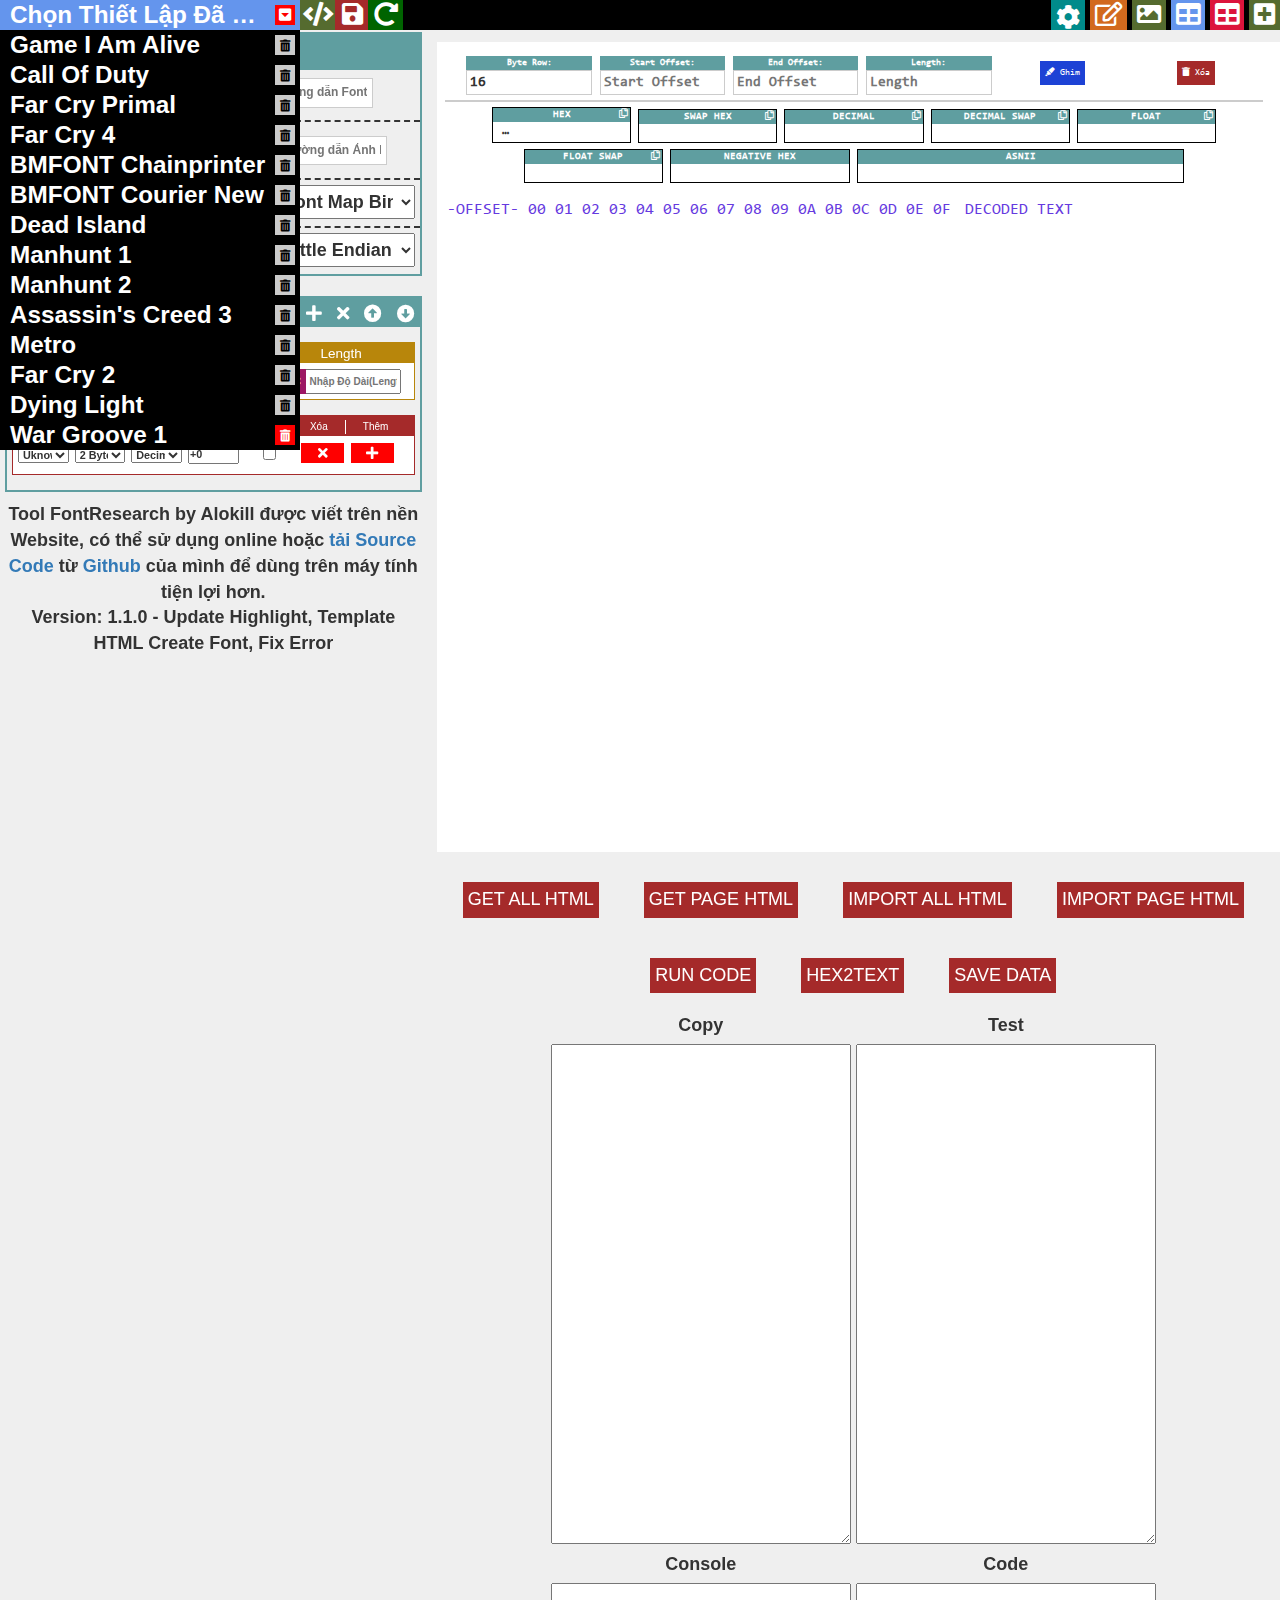
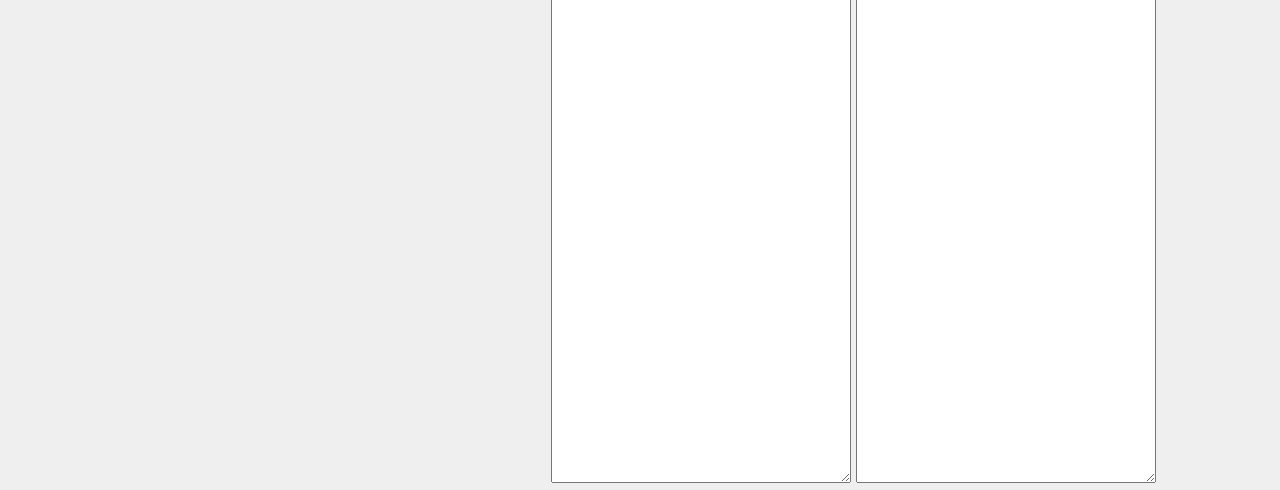
==== index.html @ de4186db "Updata template" ====
<!DOCTYPE html PUBLIC"-//W3C//DTD XHTML 1.0 Strict//EN"

"http://www.w3.org/TR/xhtml1/DTD/xhtml1-strict.dtd">

<html xmlns="http://www.w3.org/1999/xhtml">

<head>
  <meta content="text/html;charset=utf-8" http-equiv="Content-Type">
  <meta content="utf-8" http-equiv="encoding">
  <title>Công Cụ Phân Tích Font</title>
  <meta http-equiv="content-script-type" content="text/javascript" />
  <meta http-equiv="content-style-type" content="text/css" />
	<!-- Import Script Library -->
  <script src="./js/jquery.js" type="text/javascript"></script>
  <script type="text/javascript" src="./js/boostraps.js"></script>
      <script type="text/javascript" src="./js/FileSaver.js"></script>
	<!-- Chèn Css từ stylechat.css -->
  <link rel='shortcut icon' type='image/x-icon' href='icont.ico' />
  <link rel="apple-touch-icon" href="icont.ico">
	<link rel="stylesheet" href="./css/boostraps.css">
	<link rel="stylesheet" href="./css/Fontall.css">
	<link rel="stylesheet" href="./css/style.css">
</head>

<body class="body-page">
	<div class="titlebar">
		<div class="left-combo left-cb-button">
			<ul id="import-cfg" title="Mở nhanh các thiết lập để phân tích nhanh các cấu trúc mà bạn đã lưu trước đó." class="title-btn list-options tip-hover">
				<li title="Mở nhanh các thiết lập để phân tích nhanh các cấu trúc mà bạn đã lưu trước đó." title="Chọn Thiết Lập Đã Lưu" class="item-options item-main"><b>Chọn Thiết Lập Đã Lưu</b><i class="fas fa-caret-square-down"></i></li>
			</ul>
			<div id="debug" title="Mở Debug" class="title-btn debug-page tip-hover" onclick="showPAGE(this,'page-debug')"><i class="fas fa-code"></i><small class="tip-show">Mở trang Develope.</small></div>
			<div id="export-cfg" class="title-btn tip-hover save-template" onclick="exportcfg(this)"><i class="fas fa-save"></i><small class="tip-show"> Lưu các thiết lập để mở nhanh hơn khi phân tích lần sau.</small></div>
			<div id="reload" class="title-btn tip-hover reload-template" onclick="clearData(this)"><i class="fas fa-redo-alt"></i><small class="tip-show"> Khôi phục lại các mặc định vốn có.</small></div>
		</div>
		<div class="left-combo right-cb-button">
			<button title="Phân Tích Font&#013;Nhấn vào để tiến hành phân tích font từ những dữ liệu đã có." class="btn-button check-font title-btn tip-hover" onclick="checkFont()"><i class="fas fa-cog"></i> <b>Phân Tích Font</b><small class="tip-show">&#013;Nhấn vào để tiến hành phân tích font từ những dữ liệu đã có.</small></button>
			<div id="view-hex-file" title="Xem file map font bằng Hex Code." class="title-btn tip-hover hex-file-page" onclick="showPAGE(this,'page-hex-file')" ><i class="far fa-edit"></i> <b>Xem Hex File</b>
				<small class="tip-show">Xem file map font bằng Hex Code.<br><br>
				Phím Tắt: <b>F4</b></small>
			</div>
			<div id="view-img" title="Xem Ảnh Font.&#013;Xem ảnh file font đã phân tích. Các dữ liệu đúng sẽ được kẽ khung để phân biệt từng ký tự." class="title-btn tip-hover image-page" onclick="showPAGE(this,'page-img')">
				<i class="fas fa-image"></i> <b>Xem Ảnh Font</b>
				<small class="tip-show">Xem ảnh file font đã phân tích. Các dữ liệu đúng sẽ được kẽ khung để phân biệt từng ký tự.<br><br>
				Phím Tắt: <b>F6</b></small>
			</div>
			<div id="view-data" title="Xem Cấu Trúc&#013;Xem dữ liệu đã phân tích, các dữ liệu được đánh dấu và vẽ khung phù hợp với dữ liệu đã phân tích." class="title-btn tip-hover dataCheck-page" onclick="showPAGE(this,'page-data')"><i class="fas fa-table"></i> <b>Xem Cấu Trúc</b>
				<small class="tip-show">Xem dữ liệu đã phân tích, các dữ liệu được đánh dấu và vẽ khung phù hợp với dữ liệu đã phân tích.<br><br>
				Phím Tắt: <b>F8</b></small>
			</div>

		<div id="view-char-data" title="Xem Chi Tiết Ký Tự&#013;Xem chi tiết phân tích của một ký tự đã phân tích được khi nhấn vào nút phân tích ở trang cấu trúc. Trang này bao gồm những ví dụ và công thức đã phân tích được." class="title-btn CharView-page tip-hover" onclick="showPAGE(this,'page-hex')">
			<i class="fas fa-table"></i> <b>Xem Chi Tiết Ký Tự</b><small class="tip-show">Xem chi tiết phân tích của một ký tự đã phân tích được khi nhấn vào nút phân tích ở trang cấu trúc. Trang này bao gồm những ví dụ và công thức đã phân tích được.</small>
		</div>
		<div id="create-data" title="Tạo Dữ Liệu Từ File FNT&#013;Tạo các dữ liệu bitmap font dựa trên dữ liệu phân tích được cùng với dữ liệu được tạo từ file *FNT của BMFONT."  class="title-btn buildChar-page tip-hover" onclick="showPAGE(this,'page-buildFont')"><i class="fas fa-plus-square"></i> <b>Tạo Dữ Liệu Từ File FNT</b><small class="tip-show">Tạo các dữ liệu bitmap font dựa trên dữ liệu phân tích được cùng với dữ liệu được tạo từ file *FNT của BMFONT.</small></div>
		</div>	
	</div>
	<div id="page-content">
		<div class="block-left col-md-4" onclick="changeValue()">
			<ul class="option-list">
				<li class="title-option">Thiết Lập Chung</li>
				<li class="item-option tip-hover">
					<label class="label-item label-upload">
						<!--<button onclick="execscript('FontChar()')" id="FontChar"><i class="fas fa-file-import"></i> Chọn File Dữ Liệu</button>-->
						<button id="FontChar"><i class="fas fa-file-import"></i> Chọn File Dữ Liệu <input onclick="clearFile(this)" onchange="fontmapfile(this)" class="file-upload" type='file' id='fontmapfile' /></button>
            <input id="pathFont" type="text" placeholder="Nhập đường dẫn Font Map" />
					</label>
					<small class="tip-show">Chọn file dữ liệu ký tự font.</small>
				</li>
				<li class="item-option tip-hover">
					<label class="label-item label-upload">
						<!--<button onclick="execscript('FontImg()')" id="FontImg"><i class="fas fa-image"></i> Chọn File Ảnh Font</button>-->
						<button id="FontImg"><i class="fas fa-image"></i> Chọn File Ảnh Font <input onclick="clearFile(this)" class="file-upload" accept=".jpg,.png,.bmp" type='file' id='fontimgfile' onchange="fontimgfile(this)" multiple="" webkitdirectory="webkitdirectory" /></button>
						<input id="pathImg" onchange="imagePath(this)" type="text" placeholder="Nhập đường dẫn Ảnh Font" />
					</label>
					<small class="tip-show">
          Chọn thư mục chứa ảnh font. Hỗ trợ định dạng: .png, .jpg, .bmp<br>
          Có thể chọn nhiều file ảnh cùng lúc.
          </small>
				</li>
				<li class="item-option tip-hover">
					<label class="label-item label-upload">Chọn Kiểu Phân Tích: </label>
					<select id="type-check" onchange="FontMapChange(this)">
						<option value="0" selected>Font Map Binary</option>
						<option value="1">Font Map Text (*FNT,*FM,*TXT)</option>
						<!--<option value="2">Font Map Dạng String</option>-->
					</select>
					<small class="tip-show">Với dạng font map Binary.<br>
						Dữ liệu sẽ được đọc dưới dạng Hex. Và dùng các block để
						xác định dữ liệu phù hợp dựa trên byte của block đó.<br><br>
						Với dạng Font Map Text.<br>
						Dữ liệu được phân tích dựa trên file map như font .fnt
						của phần mềm tạo font map BMFONT của Angel<br><br>
						Hoặc các bạn có thể tách được các dạng tương tự như vậy.<br>
						Ví dụ như dòng Dead Island và Dying Light. Các bạn có thể sử tách các dữ liệu bằng thuật toán biểu thức chính quy (Regular Expressions)
					</small>
				</li>
        <li class="item-option tip-hover">
          <div class="item-option tip-hover item-mapFont">
            <label>Kiểu Dữ liệu Font: </label>
            <select onchange="switchEndian(this)" class="typeChar">
                <option value="0" selected>Little Endian</option>
                <option value="1">Big Endian</option>
            </select>
            <small class="tip-show">Chọn kiểu dữ liệu font. Hãy chọn cho chính xác.<br><br>
                Ta có một dữ liệu có giá trị Decimal là 255 chuyển sang hex ta được 0x00FF thì:<br><br>
                Với Little Endian, dữ liệu được đọc theo dạng 0xFF00<br><br>
                Với Big Endian, dữ liệu được đọc theo dạng 0x00FF
            </small>
          </div>
        </li>
			</ul>
			<div class="fontmap-block font-map-0 character-list" style="display:block">
        <div class="item-struct">
          <h4 class="title-option title-struct">
            <span>Range: </span><b>Dữ Liệu Ký Tự</b>
            <p class="tool-struct">
              <label onclick="addMenuBox(this)" class="button-tool button-up tip-hover">
                  <i class="fas fa-plus"></i>
                 <small class="tip-show">Thêm một Range (Phạm Vi) để phân tích.</small>
              </label>
              <label onclick="removeMenuBox(this)" class="button-tool button-up tip-hover">
                <i class="fas fa-times"></i>
                <small class="tip-show">Xóa bớt Range này.</small>
              </label>
              <label onclick="structMove(this,true)" class="button-tool button-up tip-hover">
                <i class="fas fa-arrow-alt-circle-up"></i>
                <small class="tip-show">Chuyển Range dữ liệu này lên Range dữ liệu phía trên.</small>
              </label>
              <label onclick="structMove(this,false)" class="button-tool button-down tip-hover">
                <i class="fas fa-arrow-alt-circle-down"></i>
                <small class="tip-show">Chuyển Range dữ liệu này xuống Range dữ liệu phía dưới.</small>
              </label>
            </p>
          </h4>
          <div class="body-struct">
            <div class="item-menu-list">
              <div class="item-name-list-header">
                <span class="name-label name-menu-title">Range</span>
                <span class="name-label name-menu-offset">Start Offset <b></b></span>
                <span class="name-label name-menu-max">Length <b></b></span>
                <!--
                <span class="name-label name-menu-remove">Thêm Khối</span>
                <span class="name-label name-menu-add">Xóa Khối</span>
                -->
              </div>
              <ul class="list-menu-action">
                <li class="item-menu-struct item-menu-character tip-hover">
                  <select class="select-block select-title-struct" onchange="selectTitleBox(this)">
                    <option title="Chọn khối character đồng nghĩa với việc đây là khối chứa những dữ liệu tọa độ của ký tự." value="Dữ Liệu Ký Tự" selected>Dữ Liệu Ký Tự</option>
                    <option title="Chọn khối Width đồng nghĩa với việc đây là khối chứa những dữ liệu Width của ký tự." value="Dữ Liệu Width">Dữ Liệu Width</option>
                    <option title="Chọn khối Height đồng nghĩa với việc đây là khối chứa những dữ liệu Height của ký tự." value="Dữ Liệu Height">Dữ Liệu Height</option>
                    <option title="Chọn khối Xadvance đồng nghĩa với việc đây là khối chứa những dữ liệu Xadvance của ký tự." value="Dữ Liệu Xadvance">Dữ Liệu Xadvance</option>
                    <option title="Chọn khối Unicode đồng nghĩa với việc đây là khối chứa những dữ liệu chứa mã định dạng ký tự." value="Dữ Liệu Unicode">Dữ Liệu Unicode</option>
                    <option title="Chọn khối Uknown đồng nghĩa với việc đây là khối chứa những dữ liệu vẫn chưa xác nhận được." value="Không Xác Định">Không Xác Định</option>
                    <option title="Chọn khối Text đồng nghĩa với việc đây là khối chứa những dữ liệu dạng văn bản." value="Text">Text</option>
                    <option title="Tự đặt tên khối này theo ý của bạn." value="Tùy Chỉnh">Tùy Chỉnh</option>
                  </select>
                  <small class="input-custom-byte input-custom-title">
                    <input type="text" placeholder="Nhập tiêu đề tùy chỉnh vào đây." onchange="customTitle(this)" class="custom-byte custom-title" />
                    <button onclick="customTitle(this)" class="custom-input-btn">Nhập</button>
                  </small>
                  <small class="tip-show">Đặt tiêu đề cho một khối kết cấu (Struct). Mỗi một file font thường được chia thành nhiều khối. Và mỗi khối chứa những dữ liệu riêng biệt, có khi là width, hoặc unicode, hoặc character.</small>
                </li>
                <li class="item-menu-struct item-menu-offset tip-hover">
                  <input class="item-menu-input input-offset" onfocusout="checkHex(this)" onchange="checkHex(this)" placeholder="Nhập Start Offset Dữ Liệu"  />
                  <small class="tip-show">Nhập vị trí bắt đầu một khối dữ liệu.<br>
                  Đây là vị trí bắt đầu khối dữ liệu. (Tương đương Start Offset trong HXD).<br>
                  Có thể nhập bằng HEX hoặc DEC đều được.<br>
                  Để dùng Hex cần phải thêm tiền tố <b style="color:red">0x</b> vào trước hex. VD: <b style="color:red">0x3A40</b>
                  </small>
                </li>
                <li class="item-menu-struct item-menu-max tip-hover">
                  <input class="item-menu-input input-max" onfocusout="checkHex(this)" onchange="checkHex(this)" placeholder="Nhập Độ Dài(Length)"  />
                  <small class="tip-show">Nhập độ dài của khối dữ liệu này.<br>
                  Có thể nhập bằng HEX hoặc DEC đều được.<br>
                  Để dùng Hex cần phải thêm tiền tố <b style="color:red">0x</b> vào trước hex. VD: <b style="color:red">0x3A40</b>
                  </small>
                </li>
              </ul>
            </div>
            <div class="item-name-list">
              <!--<span class="name-label name-label-list">Block</span>-->
              <span class="name-label name-lable-title">Tiêu Đề</span>
              <span class="name-label name-lable-byte item-mapFont">Độ Dài</span>
              <span class="name-label name-lable-type item-mapFont">Kiểu Dữ Liệu</span>
              <span class="name-label name-lable-regexp item-regexp">Regular Expressions</span>
              <span class="name-label name-lable-cals">Tính Toán</span>
              <span class="name-label name-lable-save">Lưu</span>
              <span class="name-label name-lable-delete">Xóa</span>
              <span class="name-label name-lable-add">Thêm</span>
            </div>
            <ul class="list-block-char">
				<li class="item-block item-char">
					<label class="label-block block-name"></label>
					<label class="label-block block-title tip-hover">
						<select class="select-block select-title" onchange="selectType(this)">
						<option title="Dạng ký tự, được chuyển từ các unicode hex sang dạng character text để nhận dạng." value="0">Character</option>
						<option title="Số liệu chiều rộng mỗi ký tự.&#10;Được chuyển về dạng Decimal." value="1">Width</option>
						<option title="Số liệu chiều cao mỗi ký tự.&#10;Được chuyển về dạng Decimal." value="2">Height</option>
						<option title="Số liệu khoảng trống bên trái ký tự.&#10;Được chuyển về dạng Decimal." value="3">Padding Left</option>
						<option title="Số liệu khoảng trống phía trên ký tự.&#10;Được chuyển về dạng Decimal." value="4">Padding Top</option>
						<option title="Số liệu khoảng trống bên phải ký tự.&#10;Được chuyển về dạng Decimal." value="5">Padding Right</option>
						<option title="Số liệu khoảng trống phía dưới ký tự.&#10;Được chuyển về dạng Decimal." value="6">Padding Bottom</option>
						<option title="Số liệu tọa độ trục X của ký tự.&#10;Được chuyển về dạng Decimal." value="7">X</option>
						<option title="Số liệu tọa độ trục Y của ký tự.&#10;Được chuyển về dạng Decimal." value="8">Y</option>
						<option title="Số liệu tọa độ UV Left của ký tự.&#10;Tọa độ này được tính bằng số chấm động (Float) được chuyển từ UV Hex nhân với chiều rộng file ảnh font.&#10;Được chuyển về dạng Decimal." value="9">UV Left</option>
						<option title="Số liệu tọa độ UV Top của ký tự.&#10;Tọa độ này được tính bằng số chấm động (Float) được chuyển từ UV Hex nhân với chiều cao file ảnh font.&#10;Được chuyển về dạng Decimal." value="10">UV Top</option>
						<option title="Số liệu tọa độ UV Right của ký tự.&#10;Tọa độ này được tính bằng số chấm động (Float) được chuyển từ UV Hex nhân với chiều rộng file ảnh font.&#10;Được chuyển về dạng Decimal." value="11">UV Right</option>
						<option title="Số liệu tọa độ UV Bottom của ký tự.&#10;Tọa độ này được tính bằng số chấm động (Float) được chuyển từ UV Hex nhân với chiều cao file ảnh font.&#10;Được chuyển về dạng Decimal." value="12">UV Bottom</option>
						<option title="Số liệu chưa xác nhận. Các bạn có thể giữ nguyên nó nếu muốn." value="13" selected>Uknown</option>
						<option title="Số liệu vị trí bên trái của ký tự.&#10;Được chuyển về dạng Decimal." value="14">Left</option>
						<option title="Số liệu vị trí phía trên của ký tự.&#10;Được chuyển về dạng Decimal." value="15">Top</option>
						<option title="Số liệu vị trí bên phải của ký tự.&#10;Được chuyển về dạng Decimal." value="16">Right</option>
						<option title="Số liệu vị trí bên dưới của ký tự.&#10;Được chuyển về dạng Decimal." value="17">Bottom</option>
						<option title="Số liệu page font chứa character. Thường những font map sẽ có nhiều file ảnh.&#10;Và mỗi ký tự sẽ thuộc vào từng ảnh riêng của nó." value="18">Page</option>
						<option title="Số liệu độ lệch ký tự theo trục X.&#10;Được chuyển về dạng Decimal. Thường nó được diễn giải theo kiểu số âm của Hex.&#10;VD: FFFF tương đương -1 trong số nguyên." value="19">Xoffset</option>
						<option title="Số liệu độ lệch ký tự theo trục Y.&#10;Được chuyển về dạng Decimal. Thường nó được diễn giải theo kiểu số âm của Hex.&#10;VD: FFFE tương đương -2 trong số nguyên." value="20">Yoffset</option>
						<option title="Độ khít của mỗi ký tự liền kề nhau.&#10;Được chuyển về dạng Decimal." value="21">Xadvance</option>
						<option title="Lấy text một block tùy chọn." value="22">Text</option>
						<option title="Số liệu tọa độ UV Xoffset của ký tự.&#10;Tọa độ này được tính bằng số chấm động (Float) được chuyển từ UV Hex nhân với chiều rộng file ảnh font.&#10;Được chuyển về dạng Decimal." value="23">UV Xoffset</option>
						<option title="Số liệu tọa độ UV Yoffset của ký tự.&#10;Tọa độ này được tính bằng số chấm động (Float) được chuyển từ UV Hex nhân với chiều cao file ảnh font.&#10;Được chuyển về dạng Decimal." value="24">UV Yoffset</option>
						<option title="Số liệu tọa độ UV Xadvance của ký tự.&#10;Tọa độ này được tính bằng số chấm động (Float) được chuyển từ UV Hex nhân với chiều rộng file ảnh font.&#10;Được chuyển về dạng Decimal." value="25">UV Advance</option>
					</select>
						<small class="tip-show">Tiêu đề một block, hãy đặt tiêu đề để dễ nhận biết khi phân tích font.</small>
					</label>
					<label class="label-block block-byte tip-hover item-mapFont">
						<select class="select-block select-byte" onchange="selectTitleBox(this)">
							<option value="1">1 Byte</option>
							<option value="2" selected>2 Byte</option>
							<option value="3">3 Byte</option>
							<option value="4">4 Byte</option>
							<option value="5">5 Byte</option>
							<option value="6">6 Byte</option>
							<option value="7">Tùy Chỉnh</option>
						</select>
						<small class="input-custom-byte">
							<input type="text" placeholder="Nhập Byte" class="custom-byte" onchange="customByte(this)" />
							<button onclick="customTitle(this)" class="custom-input-btn">Nhập</button>
						</small>
						<small class="tip-show">Độ dài một block, hãy chọn số byte tương ứng cho một block.</small>
					</label>
					<label blocktype="Decimal" class="label-block block-type tip-hover tip-left item-mapFont">
						<select class="select-block select-type" onchange="myType(this)">
							<option title="Dạng ký tự. Số liệu block sẽ diễn giải dưới dạng ký tự." value="0">Unicode (Ký Tự)</option>
							<option title="Dạng số nguyên (Decimal). Số liệu block sẽ diễn giải dưới dạng số nguyên." value="1" selected>Decimal</option>
							<option title="Dạng số thập lục phân (Hex). Số liệu block sẽ diễn giải dưới dạng số thập lục phân." value="2">Hex</option>
							<option title="Dạng số chấm động (Float). Số liệu block sẽ diễn giải dưới dạng số chấm động." value="3">Float</option>
							<option title="Dạng số chấm động (Float) nhưng đã được chuyển đổi về số nguyên bằng phép tính:&#10;UV Left (Float) * Chiều rộng ảnh (Decimal).&#10;Số liệu block sẽ diễn giải dưới dạng số nguyên." value="4">UV Left</option>
							<option title="Dạng số chấm động (Float) nhưng đã được chuyển đổi về số nguyên bằng phép tính:&#10;UV Top (Float) * Chiều cao ảnh (Decimal).&#10;Số liệu block sẽ diễn giải dưới dạng số nguyên." value="5">UV Top</option>
							<option title="Dạng số chấm động (Float) nhưng đã được chuyển đổi về số nguyên bằng phép tính:&#10;UV Right (Float) * Chiều rộng ảnh (Decimal).&#10;Số liệu block sẽ diễn giải dưới dạng số nguyên." value="6">UV Right</option>
							<option title="Dạng số chấm động (Float) nhưng đã được chuyển đổi về số nguyên bằng phép tính:&#10;UV Bottom (Float) * Chiều cao ảnh (Decimal).&#10;Số liệu block sẽ diễn giải dưới dạng số nguyên." value="7">UV Bottom</option>
							<option title="Dạng số nguyên có chứa số âm được chuyển đổi từ số âm trong Hex.&#10;Thông thường những số âm trong Hex được diễn giải dưới dạng đặc biệt.&#10;VD: -1 tương đương với FFFF 2 byte này trong hex. Số liệu này được dùng để phân tích các Xoffset và Yoffset" value="8">Negative Hex</option>
							<option title="Dạng text thuần, được chuyển từ hex sang." value="9">Text</option>
							<option title="Xoffset dạng số chấm động (Float) nhưng đã được chuyển đổi về số nguyên bằng phép tính:&#10;UV Xoffset (Float) * Chiều rộng ảnh (Decimal).&#10;Số liệu block sẽ diễn giải dưới dạng số nguyên." value="10">UV Xoffset</option>
							<option title="Yoffset dạng số chấm động (Float) nhưng đã được chuyển đổi về số nguyên bằng phép tính:&#10;UV Yoffset (Float) * Chiều cao ảnh (Decimal).&#10;Số liệu block sẽ diễn giải dưới dạng số nguyên." value="11">UV Yoffset</option>
							<option title="Xadvance dạng số chấm động (Float) nhưng đã được chuyển đổi về số nguyên bằng phép tính:&#10;UV Xadvance (Float) * Chiều rộng ảnh (Decimal).&#10;Số liệu block sẽ diễn giải dưới dạng số nguyên." value="12">UV Xadvance</option>
						</select>
						<small class="tip-show">Kiểu dữ liệu của block. Hãy chọn đúng dữ liệu để phân tích font.</small>
					</label>
					<label class="label-block block-regexp tip-hover tip-left item-regexp">
						<input type="text" class="input-regexp" value="" placeholder="Nhập biểu thức" />
						<small class="tip-show">
							Trường này dùng để tách các dữ liệu font từ giá trị chứa fontmap dạng text. Nó thường được sử dụng ở các file FNT của BMFONT hoặc các tập tin .txt<br><br>
							Để sử dụng các bạn có thể chọn theo các tiêu đề của block. Tool sẽ tự động thêm các thuật toán tách phù hợp theo Regular Expressions (biểu thức chính quy).<br><br>
							Nếu các bạn hiểu rõ về Regular Expressions, các bạn có thể tùy chỉnh theo các thông số phù hợp. Tool nhận các giá trị cần lấy trong cặp dấu ().<br><br>
							VD: Một thông số trong file FNT như sau: char id=9 x=8 y=420 width=7 height=41<br><br>
							Nếu muốn lấy giá trị của Width. Các bạn phải viết biểu thức như sau: <b style="color:white;background:red">width\=(\S+)</b>. Tool sẽ lấy được giá trị 7 của Width. Phân tích biểu thức này như sau:<br>
							<b style="color:white;background:red">width</b> => Kiểm tra xem dòng đó có width và lấy giá trị nằm sau nó.<br>
							<b style="color:white;background:red">\=</b> => Những ký tự đặc biệt, các bạn cần thêm dấu <b style="color:white;background:red">\</b> để bỏ qua không tính ký tự này.<br>
							<b style="color:white;background:red">(\S+)</b> => Lấy giá trị không phải là dấu Space.
						</small>
					</label>
					<label class="label-block block-cals tip-hover tip-left">
						<input onchange="calsinput(this)" type="text" class="input-cals" value="+0" placeholder="Phép Tính" />
						<small class="tip-show">Tính toán bổ sung cho block này. Một số dữ liệu cần phải cộng hoặc nhân thêm một số nào đó để có thể tính ra giá trị đúng nhất của dữ liệu.<br><br>Do đó bạn cần phải nhập thêm các phép tính cần thiết cho nó.</small>
					</label>
					<label class="label-block block-save tip-hover tip-left">
						<input type="checkbox" class="block-save-input" name="vehicle1" value="True">
						<small class="tip-show">Giữ nguyên giá trị này. Tính năng này chỉ sử dụng khi tạo font bitmap bằng tool.<br><br>
							Nó được dùng để giữ nguyên các giá trị mà bạn không muốn chuyển đổi khi tạo font.<br><br>
							Bạn nên dùng nó đối với các giá trị mà bạn chưa xác định được kiểu dữ liệu của nó. Các giá trị này sẽ được giữ nguyên gốc sau khi tạo file map font.
						</small>
					</label>
					<label class="remove-block tip-hover tip-left" onclick="RemoveBlock(this)">
						<b><i class="fas fa-times"></i></b>
						<small class="tip-show">Xóa bớt Block này.</small>
					</label>
					<label class="remove-block tip-hover tip-left" onclick="AddBlockValue(this)">
						<b><i class="fas fa-plus"></i></b>
						<small class="tip-show">Thêm 1 Block dữ liệu nữa.</small>
					</label>
				</li>						
            </ul>
          </div>
        </div> 
			</div>
      <div class="copyright">
        <b>Tool FontResearch by Alokill được viết trên nền Website, có thể sử dụng online hoặc <a target="_blank" href="https://github.com/alokillgtv/FontResearch/archive/refs/heads/main.zip">tải Source Code</a> từ <a target="_blank" href="https://github.com/alokillgtv/FontResearch">Github</a> của mình để dùng trên máy tính tiện lợi hơn.</b><br>
        <b>Version: 1.1.0 - Update Highlight, Template HTML Create Font, Fix Error</b>
        <div id="sfc8pnlzlwk3mw6etqn6rfsn46wpb8pwpre"></div><script type="text/javascript" src="https://counter7.stat.ovh/private/counter.js?c=8pnlzlwk3mw6etqn6rfsn46wpb8pwpre&down=async" async></script><noscript><a href="https://www.freecounterstat.com" title="free counter"><img src="https://counter7.stat.ovh/private/freecounterstat.php?c=8pnlzlwk3mw6etqn6rfsn46wpb8pwpre" border="0" title="free counter" alt="free counter"></a></noscript>
      </div>
		</div>
		<div class="block-right col-md-8">
			<div class="page-hex-file show-page">
				<div class="fotter-page-hex-file">
					<ul class="list-result-file-hex">
						<li class="item-result-file item-byte-hex tip-hover">
							<label>Byte Row: </label><span><input class="input-byte-rows" onfocusout="byteRows(this)" onchange="byteRows(this)" value="16" type="number"/></span>
							<small class="tip-show">Chuyển đổi số byte được hiển thị trong một hàng. Chỉ được dùng giá trị DEC ở ô này. <br><br>
								Và giá trị tuyệt đối không thấp hơn 16 và cao hơn 32.
							</small>
						</li>
						<li class="item-result-file jump-byte-hex tip-hover">
							<label>Start Offset: </label><span><input class="jump-byte-rows" onfocusout="JumpOffset(this)" onchange="JumpOffset(this)" value="" placeholder="Start Offset" type="text"/></span>
							<small class="tip-show">Vị trí bắt đầu khối hex mà bạn chọn. Khi nhập vào ô này, con trỏ sẽ được nhảy đến vị trí mà bạn nhập. Có thể dùng HEX và DEC đều được.<br><br>
							Để dùng Hex cần phải thêm tiền tố <b style="color:red">0x</b> vào trước hex. VD: <b style="color:red">0x3A40</b></small>
						</li>
						<li class="item-result-file end-byte-hex tip-hover">
							<label>End Offset: </label><span><input class="end-byte-rows" onfocusout="EndOffset(this)" onchange="EndOffset(this)" value="" placeholder="End Offset" type="text"/></span>
							<small class="tip-show">Vị trí kết thúc khối hex mà bạn chọn. Khi nhập vào ô này, con trỏ sẽ chọn offset khối bắt đầu cho đến offset kết thúc mà bạn nhập.<br><br>
							Có thể dùng HEX và DEC đều được. Để dùng Hex cần phải thêm tiền tố <b style="color:red">0x</b> vào trước hex. VD: <b style="color:red">0x3A40</b></small>
						</li>
						<li class="item-result-file max-byte-hex tip-hover">
							<label>Length: </label><span><input class="max-byte-rows" onfocusout="MaxOffset(this)" onchange="MaxOffset(this)" value="" placeholder="Length" type="text"/></span>
							<small class="tip-show">Độ dài khối hex mà bạn chọn. Khi nhập vào ô này, con trỏ sẽ chọn offset khối bắt đầu cho đến độ dài khối mà bạn nhập.<br><br>
							Có thể dùng HEX và DEC đều được. Để dùng Hex cần phải thêm tiền tố <b style="color:red">0x</b> vào trước hex. VD: <b style="color:red">0x3A40</b></small>
						</li>
						<li class="item-result-file save-highlight-hex tip-hover">
							<button class="save-highlight-button" onclick="openToolHex()"><i class="fas fa-highlighter"></i> Ghim</button>
							<small class="tip-show">
							Công cụ dùng để ghim tạm dữ liệu. Để phân tích dễ dàng hơn, cần ghim tạm các khối dữ liệu với giá trị mà bạn nghiên cứu được.<br><br>
							Ngoài mục đích đánh dấu khối block mà bạn chọn, nó còn có tính năng đặt tên và giá trị cho khối này. Để dùng công cụ này, các bạn cần chọn khối HEX trước.<br><br>
							Phím Tắt: <b>F1</b></small>
						</li>
						<li class="item-result-file remove-highlight-hex tip-hover">
						<button class="save-highlight-button" onclick="removeToolHex()"><i class="fas fa-trash"></i> Xóa</button>
						<small class="tip-show">
						Công cụ dùng để xóa hết các block ghim. Đôi khi ghim dữ liệu bị trùng sẽ gây lỗi. Hãy dùng công cụ này phục hồi lại mặc định.</small>
					</li>
					</ul>
					<div class="result-cals-file-hex">
						<ul class="list-calc-hex">
							<li class="item-calc-number item-hex-code tip-hover">
								<label>HEX <b class="icont-copy-cals" onclick="copyValue(this,true)" title="Copy dòng này xuống máy tính."><i class="far fa-copy"></i></b></label>
								<span><input class="input-hex-calc-swap" onmouseup="convertValue(this.value)" onkeyup="convertValue(this.value)" onchange="convertValue(this.value)" type="text" placeholder="Nhập Giá Trị HEX" /></span>
								<small class="tip-show">Dữ liệu HEX mà bạn đã chọn. Có thể nhập dữ liệu HEX tùy thích để tool chuyển đổi sang các giá trị khác nhau.</small>
							</li>
							<li class="item-calc-number item-little-endian tip-hover">
								<label>SWAP HEX<b class="icont-copy-cals" onclick="copyValue(this,true)" title="Copy dòng này xuống máy tính."><i class="far fa-copy"></i></b></label>
								<span></span>
								<small class="tip-show">Dữ liệu được chuyển đổi từ HEX gốc mà bạn đã chọn. Nó có thể là BIG ENDIAN hoặc LITTLE ENDIAN.</small>
							</li>
							<li class="item-calc-number item-big-endian tip-hover">
								<label>DECIMAL<b class="icont-copy-cals" onclick="copyValue(this,false)" title="Copy dòng này xuống máy tính."><i class="far fa-copy"></i></b></label>
								<span></span>
								<small class="tip-show">Dữ liệu DECIMAL được chuyển đổi từ HEX gốc mà bạn đã chọn.</small>
							</li>				
							<li class="item-calc-number item-dec-number tip-hover">
								<label>DECIMAL SWAP<b class="icont-copy-cals" onclick="copyValue(this,false)" title="Copy dòng này xuống máy tính."><i class="far fa-copy"></i></b></label>
								<span></span>
								<small class="tip-show">Dữ liệu DECIMAL được chuyển đổi từ HEX được chuyển đổi SWAP mà bạn đã chọn.</small>
							</li>				
							<li class="item-calc-number item-float-number tip-hover">
								<label>FLOAT<b class="icont-copy-cals" onclick="copyValue(this,false)" title="Copy dòng này xuống máy tính."><i class="far fa-copy"></i></b></label>
								<span></span>
								<small class="tip-show">Dữ liệu dấu chấm động (FLOAT) được chuyển đổi từ khối HEX mà bạn đã chọn. Dữ liệu này chỉ được chuyển đổi khi bạn chọn khối HEX với 4 byte.</small>
							</li>
							<li class="item-calc-number item-floatSwap-number tip-hover">
								<label>FLOAT SWAP<b class="icont-copy-cals" onclick="copyValue(this,false)" title="Copy dòng này xuống máy tính."><i class="far fa-copy"></i></b></label>
								<span></span>
								<small class="tip-show">Dữ liệu dấu chấm động (FLOAT) được chuyển đổi từ khối HEX được SWAP mà bạn đã chọn. Dữ liệu này chỉ được chuyển đổi khi bạn chọn khối HEX với 4 byte.</small>
							</li>
							<li class="item-calc-number item-Negative-number tip-hover">
								<label>NEGATIVE HEX</label>
								<span></span>
								<small class="tip-show">Số âm của HEX được chuyển đổi từ khối HEX mà bạn đã chọn. Origin là HEX gốc được chuyển sang số âm. Swap là hex được đảo ngược và chuyển sang số âm.</small>
							</li>
							<li class="item-calc-number item-text-number tip-hover asnii-li">
								<label>ASNII</label>
								<span></span>
								<small class="tip-show">TEXT ASNII từ đoạn HEX mà bạn đã chọn.</small>
							</li>
							<li class="item-calc-number item-maytinh-number tip-hover" onclick="focusCals()">
								<label>MÁY TÍNH</label>
								<div class="body-maytinh">
								<div class="item-body-maytinh ketqua-maytinh">
								<textarea title="Nhập phép tính của bạn vào đây." placeholder="Nhập phép tính của bạn." class="pheptinhmaytinh" onmouseup="ketquapheptinh()" onchange="ketquapheptinh()" onkeyup="ketquapheptinh()"></textarea>
								<div class="ketquatinhtoan"></div>
								</div>
								<div class="item-body-maytinh ketqua-maytinh">
								<div class="oketquadatinh" title="Kết quả phép tính của bạn."></div>
								</div>
								<div class="item-body-maytinh swap-maytinh">
								<button title="Chuyển sang phép tính bằng DEC." class="decButton btt-console active" onclick="swapMaytinh(this)">DEC</button>
								<button title="Chuyển sang phép tính bằng HEX" class="hexButton btt-console" onclick="swapMaytinh(this)">HEX</button>
								</div>
								<div class="item-body-maytinh congthuc-maytinh">
								<button title="Phép tính cộng." class="btt-maytinh phepcong" onclick="themPhepTinh('+')">+</button>
								<button title="Phép tính trừ." class="btt-maytinh pheptru" onclick="themPhepTinh('-')">-</button>
								<button title="Phép tính nhân." class="btt-maytinh phepnhan" onclick="themPhepTinh('*')">*</button>
								<button title="Phép tính chia." class="btt-maytinh phepchia" onclick="themPhepTinh('/')">/</button>
								</div>
								<div class="item-body-maytinh conso-maytinh">
								<div class="line-break-number">
									<button title="Xóa bớt một số trong phép tính." class="btt-maytinh clearone" onclick="clearCals(false)"><i class="fas fa-backspace"></i></button>
									<button title="Xóa hết tất cả phép tính." class="btt-maytinh clearAll" onclick="clearCals(true)"><i class="fas fa-eraser"></i></button>
								</div>
								<div class="line-break-number">
									<button class="btt-maytinh so7" onclick="themPhepTinh('7')">7</button>
									<button class="btt-maytinh so8" onclick="themPhepTinh('8')">8</button>
									<button class="btt-maytinh so9" onclick="themPhepTinh('9')">9</button>
								</div>
								<div class="line-break-number">
									<button class="btt-maytinh so4" onclick="themPhepTinh('4')">4</button>
									<button class="btt-maytinh so5" onclick="themPhepTinh('5')">5</button>
									<button class="btt-maytinh so6" onclick="themPhepTinh('6')">6</button>
								</div>
								<div class="line-break-number">
									<button class="btt-maytinh so1" onclick="themPhepTinh('1')">1</button>
									<button class="btt-maytinh so2" onclick="themPhepTinh('2')">2</button>
									<button class="btt-maytinh so3" onclick="themPhepTinh('3')">3</button>
								</div>
								<div class="line-break-number">
									<button class="btt-maytinh so0" onclick="themPhepTinh('0')">0</button>
									<button class="btt-maytinh socham" onclick="themPhepTinh('.')">.</button>
									<button class="btt-maytinh ketqua" onclick="themPhepTinh('%')">%</button>
								</div>
								<div class="line-break-number numberHex">
									<button class="btt-maytinh soA" onclick="themPhepTinh('A')">A</button>
									<button class="btt-maytinh soB" onclick="themPhepTinh('B')">B</button>
									<button class="btt-maytinh soC" onclick="themPhepTinh('C')">C</button>
								</div>
								<div class="line-break-number numberHex">
									<button class="btt-maytinh soD" onclick="themPhepTinh('D')">D</button>
									<button class="btt-maytinh soE" onclick="themPhepTinh('E')">E</button>
									<button class="btt-maytinh soF" onclick="themPhepTinh('F')">F</button>
								</div>
								</div>
							</div>
								<small class="tip-show">Máy tính mini, dùng để tính toán nhanh DEC hoặc HEX.<br><br>
								Phím Tắt: <b>F2</b></small>
							</li>
						</ul>
					</div>
				</div>
				<div class="wrapper1 scroll-left">
					<div class="div1"></div>
				</div>
				<div class="wrap-result-hex">
					<div class="div-page-hex-file show--hex">
					<div class="head-page-hex-file">
					  <ul class="list-head-hex">
						<li class="item-head-hex item-title-head"><span>-OFFSET-</span></li>
						<li class="item-head-hex item-count-head"><span>00 01 02 03 04 05 06 07 08 09 0A 0B 0C 0D 0E 0F</span></li>
						<li class="item-head-hex item-text-head"><span>DECODED TEXT</span></li>
					  </ul>
					</div>
					<div class="body-page-hex-file">
						<div class="offset-text-file-hex"></div>
						<div class="left-tab-HEX">
							<textarea readonly="" onmouseleave="focusTextarea(this,false)" onmouseenter="focusTextarea(this,true)" onkeyup="hexEdit(this)" onchange="hexEdit(this)" onmouseup="GetCusor(this)" class="textarea-file-hex"></textarea>
							<div class="textarea-file-hex-copy"></div>
							<div class="hight-light-hex"></div>
							<div class="block-highlight-hex"></div>
						</div>
						<div class="output-text-file-hex">
							<div class="body-output-text-file-hex"></div>
							<textarea readonly="" onchange="textEdit(this)" onmouseup="GetCusorText(this)" class="textarea-output-text-file-hex"></textarea>
						</div>
					</div>
				</div>	
			</div>
			</div>
			<div class="page-img show-page">
				<ul class="list-config-img">
					<li class="item-conf-img config-zoom">
						<ul id="zoom-img" title="Phóng to ảnh font để nhìn rõ hơn." class="title-btn tip-hover zoomImg">
							<li class="item-zoom item-zoom-main" title="1"><b><small class="fas fa-search-plus"></small> Size Ảnh: 100%</b><i class="fas fa-caret-square-down"></i></li>
							<li class="zoom-menu-item">
								<ul class="main-list-zoom-show">
									<li onclick="zoomIMG(this)" class="item-zoom" title="0.3"><b><small class="fas fa-search-plus"></small> Size Ảnh: 30%</b></li>
									<li onclick="zoomIMG(this)" class="item-zoom" title="0.5"><b><small class="fas fa-search-plus"></small> Size Ảnh: 50%</b></li>
									<li onclick="zoomIMG(this)" class="item-zoom" title="0.8"><b><small class="fas fa-search-plus"></small> Size Ảnh: 80%</b></li>
									<li onclick="zoomIMG(this)" class="item-zoom active" title="1"><b><small class="fas fa-search-plus"></small> Size Ảnh: 100%</b></li>
									<li onclick="zoomIMG(this)" class="item-zoom" title="1.5"><b><small class="fas fa-search-plus"></small> Size Ảnh: 150%</b></li>
									<li onclick="zoomIMG(this)" class="item-zoom" title="2"><b><small class="fas fa-search-plus"></small> Size Ảnh: 200%</b></li>
									<li onclick="zoomIMG(this)" class="item-zoom" title="3"><b><small class="fas fa-search-plus"></small> Size Ảnh: 300%</b></li>
									<li onclick="zoomIMG(this)" class="item-zoom" title="4"><b><small class="fas fa-search-plus"></small> Size Ảnh: 400%</b></li>
									<li onclick="zoomIMG(this)" class="item-zoom" title="5"><b><small class="fas fa-search-plus"></small> Size Ảnh: 500%</b></li>
									<li onclick="zoomIMG(this)" class="item-zoom" title="6"><b><small class="fas fa-search-plus"></small> Size Ảnh: 600%</b></li>
									<li onclick="zoomIMG(this)" class="item-zoom" title="7"><b><small class="fas fa-search-plus"></small> Size Ảnh: 700%</b></li>
								</ul>
							</li>
						</ul>
					</li>
					<li class="item-conf-img turn-grid">					
						<b>Bật/Tắt Grid</b>
						<label class="switch"><input onchange="showGrid(this)" type="checkbox" id="turnGrid" checked/><span class="slider"></span></label>					
					</li>
				</ul>
				<ul class="change-page-img">
				</ul>
				<div class="overall-body-img">
					<div nscale="1" class="body-page-img img-page-count-1 active">
						<img src="empty.png" id="img-view">
						<div id="cell-content" class="block-cell"></div>
					</div>
				</div>
			</div>
			<div class="page-data show-page">
				<div id="page-result"><p class="none-data">Hiện chưa có dữ liệu để phân tích. Bạn cần chọn các dữ liệu cần thiết và nhấn vào nút Phân Tích Font để phân tích.</p></div>
			</div>
			<div class="page-hex show-page">
				<div class="body-page-hex">
					<div class="table-page-hex"></div>
					<div class="data-hide-info"><p class="none-data">Hiện chưa có dữ liệu để phân tích chi tiết. Bạn cần bấm vào nút phân tích chi tiết ở trang cấu trúc font để tiến hành phân tích chi tiết ký tự.</p>
					</div>
				</div>
			</div>
			<div class="page-buildFont show-page">
				<div class="body-tool-buildFont">
					<ul class="list-tool-buildFont">
						<li class="item-tool-buildFont fntmap-tool tip-hover">
							<button class="wrap-tool"><i class="fas fa-file-import"></i> UPLOAD FNT FILE
								<input type="file" accept=".fnt" id="fntFile" onclick="checkFNTFILE(this)" class="file-upload" onchange="FNTFILE(this)"/>
							</button>
							<small class="tip-show">Chọn File *FNT được xuất ra từ Tool BMFONT hoặc HIERO.<br><br>
								Khi bạn tạo một font bitmap bằng 1 trong 2 tool trên, thì sẽ nhận được 2 file gồm file *FNT dữ liệu font map và một file ảnh. Các bạn cần upload file *FNT lên tool để lấy dữ liệu.
							</small>
						</li>
						<li class="item-tool-buildFont fntimg-tool tip-hover">
							<button class="wrap-tool"><i class="fas fa-image"></i> UPLOAD FONT ẢNH
								<input type="file" accept=".jpg,.png,.bmp" id="imageFile" class="file-upload" onchange="IMGBIT(this)"/>
							</button>
							<small class="tip-show">Chọn File ảnh font được xuất ra từ Tool BMFONT hoặc HIERO<br><br>
								Khi bạn tạo một font bitmap bằng 1 trong 2 tool trên, thì sẽ nhận được 2 file gồm file *FNT dữ liệu font map và một file ảnh. Các bạn cần upload file ảnh lên tool. Một vài game yêu cầu phải có font ảnh để có thể tính được giá trị của font map.</small>
						</li>
						<li class="item-tool-buildFont buildFNT-tool tip-hover">
							<button class="wrap-tool"><i class="fas fa-tools"></i> TẠO FONT BITMAP</button>
							<small class="tip-show">Tiến hành tạo lại file binary chứa font map với dữ liệu phân tích được cùng với dữ liệu font mới tạo bằng file *FNT và file ảnh font.<br><br>
							Các bạn nên phân tích đúng font map để tool có thể hoạt động chính xác hơn.
							</small>
						</li>
					</ul>
				</div>				
				<div class="check-tool-fnt">
					<div class="form-check form-switch checkCharRep tip-hover">
						<input autocomplete="off" id="checkCharRep" type="checkbox" value="true" class="input-check-switch"  checked>
						<label for="checkCharRep" class="form-check-label">Sử dụng Replace Ký Tự để thay Font</label>
						<small class="tip-show">Tùy chọn này được thiết lập mặc định. Khi sử dụng tùy chọn này. Các ký tự có bên trong file FNT được tạo bằng tool sẽ được sử dụng để thay thế cho các ký tự bên trong file font map mặc định mà bạn đã phân tích. Nó chỉ lấy các tọa độ x,y chiều rộng và chiều cao của ký tự bên trong file FNT được tạo thay thế cho các tọa độ của file font map.<br><br>
						Do đó, các ký tự trong font map sẽ có tiếng việt như file FNT được tạo nhưng vẫn giữ nguyên số ký tự nguyên gốc. Và để thể hiện các ký tự tiếng việt này khi chạy game. Bạn phải sử dụng thay thế ký tự chúng thể hiện tiếng việt.<br><br>
						Ví dụ chữ <b>Đ</b> trong file FNT thay thế cho chữ <b>Ä</b> trong file font map gốc. Để thể hiện chữ <b>Đ</b>, các bạn cần chuyển chữ <b>Đ</b> thành chữ <b>Ä</b>.<br></br>
						Nếu các bạn tắt tùy chọn này, tất cả ký tự trong file fnt sẽ được thay vào font map gốc. Nhưng không vượt quá số ký tự gốc của font map. Nếu vượt quá số ký tự, các bạn cần phải tắt tùy chọn <b>Giới hạn số ký tự theo Font Map Gốc</b>.<br><br>
						Lưu ý rằng, một vài game không hỗ trợ mở rộng các ký tự tiếng việt, nó có một khối Range chứa dữ liệu Unicode riêng biệt. Các bạn cần phải tìm và sử dụng tính năng <b>Thay thế cấu trúc Range Unicode</b> để đồng bộ tất cả lại. Tuy nhiên vẫn rất dễ lỗi khi sử dụng tính năng này. Tốt nhất vẫn là sử dụng Replace ký tự để ít lỗi xảy ra hơn.
						</small>
					</div>
					<div class="form-check form-switch checkMaxChar tip-hover">
						<input autocomplete="off" id="checkMaxChar" type="checkbox" value="true" class="input-check-switch"  checked>
						<label for="checkMaxChar" class="form-check-label">Giới hạn số ký tự theo Font Map Gốc</label>
						<small class="tip-show">Tùy chọn giới hạn số ký tự trong file FNT được dùng để tạo font bitmap mới. Tùy chọn này được bật mặc định. Các bạn không thể sử dụng file FNT các bạn tạo có số ký tự vượt mức ký tự có trong file font map gốc.<br><br>
						Một số game có giới hạn số ký tự bằng một thuật toán riêng biệt. Nếu các bạn xác định được vị trí để sửa cho phù hợp với file FNT các bạn tạo thì có thể sẽ chạy. Tuy nhiên để an toàn, chỉ nên giới hạn số ký tự các bạn tạo bằng với số ký tự font map gốc chứa.<br><br>
						Nếu các bạn tắt tùy chọn này, tool sẽ tạo font map theo giới hạn số ký tự mà các bạn tạo bằng file FNT. Có lẽ một vài game có thể chạy được, tuy nhiên khả năng thành công không cao. Do đó không khuyến khích các bạn tắt tùy chọn này.
						</small>
					</div>
					<div class="form-check form-switch checkXadvance tip-hover">
						<input autocomplete="off" id="checkXadvance" type="checkbox" class="input-check-switch" disabled="disabled">
						<label for="checkXadvance" class="form-check-label">Thay thế cấu trúc Range Xadvance</label>
						<small class="tip-show">Tùy chọn này được vô hiệu hóa, nó chỉ được mở khi trong khối phân tích của các bạn có một cấu trúc Range Xadvance.<br><br>
						Nếu bạn bật tùy chọn này. Dữ liệu trong khối Range Xadvance mà bạn nghiên cứu được sẽ được thay thế bằng dữ liệu Xadvance trong file FNT font mà bạn đã tạo.</small>
					</div>
					<div class="form-check form-switch checkWidth tip-hover">
						<input autocomplete="off" id="checkWidth" type="checkbox" class="input-check-switch" disabled="disabled">
						<label for="checkWidth" class="form-check-label">Thay thế cấu trúc Range Width</label>
						<small class="tip-show">Tùy chọn này được vô hiệu hóa, nó chỉ được mở khi trong khối phân tích của các bạn có một cấu trúc Range Width.<br><br>
						Nếu bạn bật tùy chọn này. Dữ liệu trong khối Range Width mà bạn nghiên cứu được sẽ được thay thế bằng dữ liệu Width trong file FNT font mà bạn đã tạo.</small>
					</div>
					<div class="form-check form-switch checkHeight tip-hover">
						<input autocomplete="off" id="checkHeight" type="checkbox" class="input-check-switch" disabled="disabled">
						<label for="checkHeight" class="form-check-label">Thay thế cấu trúc Range Height</label>
						<small class="tip-show">Tùy chọn này được vô hiệu hóa, nó chỉ được mở khi trong khối phân tích của các bạn có một cấu trúc Range Height.<br><br>
						Nếu bạn bật tùy chọn này. Dữ liệu trong khối Range Height mà bạn nghiên cứu được sẽ được thay thế bằng dữ liệu Height trong file FNT font mà bạn đã tạo.</small>
					</div>
					<div class="form-check form-switch checkUnicode tip-hover">
						<input autocomplete="off" id="checkUnicode" type="checkbox" class="input-check-switch" disabled="disabled">
						<label for="checkUnicode" class="form-check-label">Thay thế cấu trúc Range Unicode</label>
						<small class="tip-show">Tùy chọn này được vô hiệu hóa, nó chỉ được mở khi trong khối phân tích của các bạn có một cấu trúc Range Unicode.<br><br>
						Nếu bạn bật tùy chọn này. Dữ liệu trong khối Range Unicode mà bạn nghiên cứu được sẽ được thay thế bằng các ký tự bạn tạo trong file FNT font mà bạn đã tạo.<br><br>
						Nó được dùng khi bạn muốn font của bạn có thể dùng bằng tiếng việt trực tiếp không thông qua quá trình Replace Ký Tự để thể hiện tiếng việt trong game.
						</small>
					</div>
				</div>
				<div class="console-tool-build">
					<div class="panel-character-tool left-panel">
						<div class="panel-line-tool headPanel">SỐ LIỆU FONT MAP</div>
						<div class="panel-line-tool max-charBIT">
							<label><i class="fas fa-th-list"></i> Tổng số ký tự File Font Map Phân Tích: </label><b></b>
						</div>
						<div class="panel-line-tool wIMG">
							<label><i class="fas fa-th-list"></i> Chiều Rộng Ảnh Font Gốc: </label><b></b>
						</div>
						<div class="panel-line-tool hIMG">
							<label><i class="fas fa-th-list"></i> Chiều Cao Ảnh Font Gốc: </label><b></b>
						</div>
					</div>
					<div class="panel-character-tool right-panel">
						<div class="panel-line-tool headPanel">SỐ LIỆU FONT FNT</div>
						<div class="panel-line-tool max-charFNT">
							<label><i class="fas fa-th-list"></i> Tổng số ký tự File FNT Font được Tạo: </label><b></b>
						</div>
						<div class="panel-line-tool wIMGFNT">
							<label><i class="fas fa-th-list"></i> Chiều Rộng Ảnh Font FNT: </label><b></b>
						</div>
						<div class="panel-line-tool hIMGFNT">
							<label><i class="fas fa-th-list"></i> Chiều Cao Ảnh Font FNT: </label><b></b>
						</div>
					</div>
					<div class="panel-character-list-view"></div>
					<div class="panel-consolePage"></div>
					<div class="panel-image-tool">
					<div class="wrap-panel-img">
						<img src="empty.png" id="imgTool" />
					</div>
				</div>
			</div>
				<div class="body-faq-buildFont">
					<div class="panel-faq">
						<ul class="list-faq">
							<li class="item-list-faq active" type="general">Hướng Dẫn Chung</li>
							<li class="item-list-faq" type="bmfont">Hướng Dẫn Tạo Font Bằng BMFONT</li>
							<li class="item-list-faq" type="hiero">Hướng Dẫn Tạo Font Bằng HIERO FONT</li>
						</ul>
						<div class="faq-general"></div>
						<div class="faq-bmfont"></div>
						<div class="faq-hiero"></div>
					</div>
				</div>
				<div class="body-console-buildFont"></div>
			</div>
			<div id="loading-run">
				<div class="wrapbody-loading">
				<b class="text-loading">Đang Phân Tích. Vui lòng chờ...</b>
				<i class="fas fa-spinner fa-pulse"></i>
				</div>
			</div>
			<div id="page-debug" class="page-debug show-page">
				<div class="block-debug-item block-button-debug">
					<div class="buttonDb" id="AllHTML" onclick="AllGetHTML(true)">GET ALL HTML</div>
					<div class="buttonDb" id="PageHTML" onclick="AllGetHTML(false)">GET PAGE HTML</div>
					<div class="buttonDb" id="ImportHTML1" onclick="SendHTML(true)">IMPORT ALL HTML</div>
					<div class="buttonDb" id="ImportHTML2" onclick="SendHTML(false)">IMPORT PAGE HTML</div>
					<div class="buttonDb" id="RunCode" onclick="CodeRun()">RUN CODE</div>
					<div class="buttonDb" id="Hex2Text" onclick="ConvertHex()">HEX2TEXT</div>
					<div class="buttonDb" id="SaveData" onclick="SaveData()">SAVE DATA</div>
				</div>
				<div class="block-debug-item block-form">
					<label>FormData</label>
					<textarea title="formData" id="formData"></textarea>
				</div>
				<div class="block-debug-item block-copy">
					<label>Copy</label>
					<textarea title="copy" id="copy"></textarea>
				</div>
				<div class="block-debug-item block-test">
					<label>Test</label>
					<textarea title="test" id="test"></textarea>
				</div>
				<div class="block-debug-item block-console">
					<label>Console</label>
					<textarea title="console" id="console"></textarea>
				</div>
				<div class="block-debug-item block-code">
					<label>Code</label>
					<textarea title="code" id="code"></textarea>
				</div>
			</div>
		</div>
	</div>
	<div id="tooltip"></div>
  <!-- Script data -->
  <script type="text/javascript" src="data.js"></script>
  <!-- Script Tạo Table phân tích -->
  <script type="text/javascript" src="./js/build.js"></script>
  <!-- Script Phân tích từng ký tự -->
  <script type="text/javascript" src="./js/details.js"></script>
  <!-- Script Binary -->
  <script type="text/javascript" src="./js/binary.js"></script>  
  <!-- Script Binary -->
  <script type="text/javascript" src="./js/struct.js"></script>  
  <!-- Script Hex View -->
  <script type="text/javascript" src="./js/hexView.js"></script>  
  <!-- Script Hex View -->
  <script type="text/javascript" src="./js/SaveBinary.js"></script>  
  <!-- Script Tổng Thể -->
  <script type="text/javascript" src="./js/script.js"></script>
</body>

</html>
---- css/style.css ----
@font-face {
  font-family: 'consolas';
  src: url('consola.ttf');
}
html {
    height: 100%;
}
.block-left.col-md-3 {
  height: 100%;
  min-height: 900px;
  padding: 0;
  border: 1px solid #ccc;
  margin-left: 5px;
}

.body-page {
  width: 100%;
  height: 100%;
  float: left;
  font-size: 2vh;
  scrollbar-face-color: #6495ed;
  scrollbar-arrow-color: #6495ed;
  scrollbar-track-color: #000;
  scrollbar-shadow-color: ##6495ed;
  scrollbar-highlight-color: #6495ed;
  scrollbar-3dlight-color: #808080;
  scrollbar-darkshadow-color: #202020;
  scrollbar-width: thin;
  background: #efefef;
  overflow-x: hidden;
}

#page-result td {
  background: white;
  font-size: 13px;
  padding: 4px 0;
  max-width: 100px;
  white-space: nowrap;
  overflow: hidden;
  text-overflow: ellipsis;
}



ul {
  padding: 0;
  list-style-type: none;
  margin: 0;
}

.title-option {
  font-size: 2vh;
  background: cadetblue;
  color: white;
  padding: 5px;
  margin: 0;
  text-align: left;
  position: relative;
}

.option-list li {
  display: block;
}
.titlebar .tip-show {display: none!important;}
.tip-show {
  /* position: absolute; */
  z-index: -13;
  word-break: break-word;
  background: white;
  color: black;
  padding: 5px;
  right: 0;
  top: 0;
  box-sizing: unset !important;
  border: 1px solid;
  width: 200px;
  display: none
}

.tip-hover {
  position: relative;
}

.hide{
    display:none;
}

.item-option {
  border-bottom: 2px dashed;
  margin-bottom: 5px;
  padding: 5px;
}

.label-input input {
  padding: 5px;
  width: 100%;
}

.label-input {
  display: block;
}

.label-upload input {
  display: block;
  width: 100%;
  padding: 5px;
  cursor: pointer;
  outline: none !important;
  width: 550px;
}
.tip-hover:hover .tip-show {
  z-index: 99;
  top: 28px;!
  left: 0px;
  position: absolute;
  display: block;
  font-size: 1.3vh;
}

.red {
  color: red;
  font-weight: bold;
}

.btn-button {
  background: coral;
  color: white;
  border: 0;
  padding: 5px;
  outline: none;
}

.submit-btn {
  text-align: center;
}

.btn-button:hover {
  background: black;
}

.add-value .tip-show {
  right: -353px;
}
.tip-show:hover {
  display: none;
}

ul.list-block-char {
  counter-reset: section;
  font-size: 14px;
  border: 1px solid brown;
  padding-top: 2px;
  background: white;
}

.item-char {
  padding: 5px;
}

.tip-left:hover .tip-show {
  right: 0;
  left: inherit;
}

.block-name {
  width: 25px;
  background: black;
  color: white;
  /*! display: none; */
  text-align: center;
}
.remove-block {
  color: white;
  display: inline-block;
  background: red;
  line-height: 20px;
  cursor: pointer;
  width: 32px;
  text-align: center;
  margin-right: 3px;
}

.remove-block:hover {
  background: black;
}

.block-name:before {
  counter-increment: section; /* Increment the value of section counter by 1 */
  content: counter(section) " ";
}

.titlebar {
  width: 100%;
  height: 30px;
  background: BLACK;
  position: fixed;
  z-index: 9999;
}

.close-btn,
.title-btn {
  opacity: 1;
  width: 20px;
  height: 20px;
  display: INLINE-BLOCK;
  position: absolute;
  text-align: CENTER;
  color: WHITE;
  font-size: 2.7vh;
  line-height: 20px;
  cursor: POINTER;
}

.close-btn:hover {
  color: red;
}

.block-left {
  position: relative;
  z-index: 99;
  padding: 0;
  padding-left: 5px;
  overflow: auto;
  max-height: 830px;
  overflow-x: scroll;
  min-height: 700px;
  padding-right: 5px;
  font-size: 100%;
}

.block-right {
  padding: 0;
  height: 90%;
  /*! border-left: 1px solid #ccc; */
}
.page-img {
  margin: 10px;
  display: inline-block;
  position: relative;
  display: none;
  width: 100%;
  height: 100%;
}

.page-img img {
  background: black;
  position: absolute;
  top: 0;
  left: 0;
}
#FontChar,
#FontImg {
  border: 0;
  outline: none !important;
  padding: 5px 20px;
  color: white;
  position: relative;
}

#FontChar:hover,
#FontImg:hover {
  background: black;
}

#FontChar {
  background: brown;
}

#FontImg {
  background: darkcyan;
}

#pathFont,
#pathImg {
  display: inline-block;
  width: 350px;
  border: 0;
  outline: 0;
  vertical-align: middle;
}

#pathFont,
#pathImg {
  vertical-align: middle;
  font-size: 12px;
  border: 1px solid #ccc;
}
.title-btn {
  color: white;
  top: 0px;
  display: inline-block;
  height: 30px;
  line-height: 30px;
  background: darkolivegreen;
  z-index: 9;
  width: inherit;
  overflow: hidden;
  vertical-align: middle;
}

.title-btn:hover {
}

#view-data {
  background: cornflowerblue;
}

.page-data,
#formData,
.page-hex {
  display: none;
}

#page-result th {
  padding: 5px;
  /* min-width: 60px; */
  background: black;
  color: white;
  max-width: 100px;
  white-space: nowrap;
}

#page-result table,
#page-result th,
#page-result td {
  border: 1px solid #ccc;
  text-align: center;
  line-height: 25px;
  font-family: "consolas";
  font-size: 1.4vh;
}

.text-char {
  margin-right: 10px;
  color: red;
  font-weight: bold;
  float: right;
}

.char-cell {
  position: absolute;
  top: 0;
  border: 1px solid darkgoldenrod;
  cursor: pointer;
  z-index: 9;
}

#copy,
#test,
#FontMapFNT,
#formData,
#console,
#code {
  min-width: 300px;
  min-height: 500px;
}

.char-cell:hover {
  background: rgba(255, 242, 164, 0.5);
  border-color: red;
  z-index: 99;
}

#import-cfg {
  left: 0;
  background: blue;
  text-align: left;
  text-indent: 10px;
  background: black;
  height: auto;
  max-height: 690px;
  overflow: auto;
}

#export-cfg {
  background: brown;
}

#create-data {
}

#zoom-img {
  background: goldenrod !important;
  border: 0;
  outline: none !important;
  MIN-WIDTH: 230px;
  overflow: inherit;
}
select.typeChar {
  margin-left: 20px;
  width: 200px;
}

button#export-csv,#showTable {
  color: white;
  border: 0;
  outline: none !important;
  background: none;
  padding: 0;
  cursor: pointer;
}

button#export-csv:hover {
}

#debug {
  left: 0;
  margin-left: 300px;
  background: cover;
  color: black;
  width: 35px;
  line-height: 30px;
  font-weight: bold;
  color: white;
}

#type-check,
.typeChar {
  margin-top: -5px;
  font-weight: bold;
  padding: 5px;
  float: right;
  min-width: 300px;
}

.fontmap-block,
.hover-block-text {
  display: none;
}

.center-block {
  text-align: center;
}

.input-cals,
.input-regexp {
  padding: 0;
  font-size: 1.2vh;
  vertical-align: middle;
  box-sizing: inherit;
  width: 100%;
}
.select-type {
}
ul.list-block-char select {
  font-size: 1.2vh;
  vertical-align: middle;
}
.block-save-input {
  vertical-align: top;
  -moz-transform: scale(1.2);
  margin: 4px 0px;
}

#import-cfg li,
#zoom-img li {
  position: relative;
  display: none;
  background: black;
}
.item-options i,
.item-zoom i {
  position: absolute;
  right: 5px;
  top: 5px;
  text-align: center;
  width: 20px;
  display: block;
  text-indent: 0;
  background: red;
  line-height: 20px;
  font-size: 14px;
  font-weight: bold;
  font-style: normal;
}

#import-cfg li.item-main,
#zoom-img li.item-zoom-main {
  background: cornflowerblue !important;
  display: block;
}
.item-options i:hover,
.item-zoom i:hover {
  background: chocolate;
}
#import-cfg li:hover,
#zoom-img li:hover {
  background: cornflowerblue !important;
}

.item-options:hover,
.item-zoom:hover {
  background: brown;
}
#import-cfg li b,
#zoom-img li b {
  display: block;
  width: 90%;
  white-space: nowrap;
  text-overflow: ellipsis;
  overflow: hidden;
}
#import-cfg:hover li {
  display: block;
}
.item-zoom.active,
.block-save {
  /*! display: none !important; */
}

.minimize-btn {
  right: 90px;
  top: 0px;
}
#zoom-img li.item-zoom-main {
  background: darkblue !important;
  border: 0;
}

.title-btn:hover {
  background: darkslateblue !important;
}
#loading-run {
  position: fixed;
  width: 100%;
  height: 100%;
  background: rgba(0, 0, 0, 0.7);
  opacity: 0;
  z-index: -99;
  color: white;
  height: 0;
  top: 0;
  left: 0;
}
.wrapbody-loading {
  text-align: center;
  position: absolute;
  margin: auto;
  top: 33.3333%;
  left: 33.3333%;
}
.text-loading {
  display: block;
  text-align: center;
  font-size: 40px;
  margin-bottom: 50px;
  text-shadow: 2px 2px 0px #13e8f2, -2px 2px 2px #13e8f2,2px -2px 2px #13e8f2,-2px -2px 2px #13e8f2;
  -webkit-font-smoothing: antialiased;
}
.wrapbody-loading i {
  font-size: 100px;
}
#loading-run.active {
  opacity: 1;
  z-index: 999999;
  height: 100%;
}
#page-debug {
  //display: none;
}
#tooltip {
  background-color: #fff;
  border: 2px solid #333;
  color: #131313;
  max-width: 550px;
  padding: 5px;
  z-index: -1;
  position: absolute;
  opacity: 0;
  font-family: "consolas";
  font-size: 1.3vh;
  max-width: 300px;
  word-wrap: break-word;
}

.name-label-list {
  width: 83px;
}
.name-label {
  display: inline-block;
  text-align: center;
  background: brown;
  color: white;
  border-right: 1px solid white;
  overflow: hidden;
  white-space: nowrap;
  text-overflow: ellipsis;
  vertical-align: middle;
}

.item-name-list {
  font-size: 14px;
  background: brown;
}
.item-regexp {
  display: none;
  width: 242px;
}
.item-regexp[style="display: inline;"] {
  display: inline-block !important;
}

.block-debug-item label {
  display: block;
  text-align: center;
}

.block-button-debug {
  display: block;
  text-align: center;
  position: relative;
  z-index: 500;
}
.block-debug-item {
  display: inline-block;
}
.block-debug-item.block-form {
  display: none;
}
.buttonDb:hover {
  background: black;
}
.buttonDb {
  display: inline-block;
  background: brown;
  color: white;
  padding: 5px;
  cursor: pointer;
  margin: 20px;
}
.block-debug-item.block-button-debug {
  display: block;
  position: relative;
  z-index: 8888;
}
.th-header {
  background: brown !important;
}
#page-debug {
  position: relative;
  z-index: 555;
  text-align: center;
}
.item-option .tip-show {
  right: 0;
  top: 48px;
}
#type-check + .tip-show {
  left: 5px;
  width: 300px;
}
.typeChar + .tip-show {
  left: 104px;
}
.add-value .tip-show {
  right: 0;
  top: 37px;
}

.trAnimation td,
.DivAnimation {
  animation: mymove 0.5s infinite;
  background-color: rgba(255, 242, 164, 0.5);
}

.DivAnimation {
  animation: mymove2 0.5s infinite;
  background-color: rgba(255, 242, 164, 0.5);
  z-index: 12;
}

.DivAnimation .hover-block-text {
  display: block;
  width: initial;
  z-index: 91;
  position: absolute;
  padding: 5px;
  min-width: 180px;
  color: white;
  background: black;
  border: 2px solid #609d15;
}

@keyframes mymove2 {
  from {
    background-color: rgba(255, 242, 164, 0.5);
  }
  to {
    background-color: transparent;
  }
}

@keyframes mymove {
  from {
    background-color: rgba(255, 242, 164, 0.5);
  }
  to {
    background-color: white;
  }
}

#page-content {
  margin-top: 32px;
  height: 100%;
}
#page-result td:hover {
  background: rgba(255, 242, 164, 0.5);
  cursor: cell;
}
.header-table-bar {
  display: block;
  text-align: center;
  background: cadetblue;
  /*! padding: 5px; */
}
.header-table-bar label {
  min-width: 20%;
  margin: 0;
  padding: 5px;
  background: cadetblue;
  border-right: 1px solid #ccc;
  color: white;
}
.export-th:hover {
  background: black;
}
.td-character[myhex^="2000"]:before {
  content: "Space";
}
.td-character[myhex^="0900"]:before {
  content: "Tab";
}
.td-character[myhex^="0A00"]:before {
  content: "Newline";
}
.td-character[myhex^="0D00"]:before {
  content: "Carriage";
}
.td-button button {
  font-size: 13px;
  background: cadetblue;
  color: white;
  border: 0;
  font-weight: bold;
}
.td-button button:hover {
  background: black;
}
#page-result .td-button:hover {
  background: white;
}

.table-header-copy {
  /*! position: sticky; */
  top: 0;
  visibility: hidden;
  z-index: -3214;
  transition: none;
  display: none;
}

.table-header-copy.active {
  visibility: visible;
  z-index: 9;
}
.left-top-table b,
.left-top-table i {
  background: cornflowerblue;
  padding: 5px;
  border: 1px solid #ccc;
  margin: 5px 0;
}
.left-top-table i {
  background: red;
  font-style: normal;
  font-weight: bold;
}
#view-data-cell tr,
#view-data-cell td,
#view-data-cell th {
  border: 1px solid #ccc;
  text-align: center;
  line-height: 25px;
  font-family: "consolas";
  font-size: 1.6vh;
}
#view-data-cell .begin-row,
#view-data-cell th {
  background: cadetblue;
  color: white;
  font-weight: bold;
}
#view-data-cell td {
  padding: 0 5px;
  background: white;
}
.button-jump-img b:hover {
  background: black;
}
.button-jump-img b {
  background: crimson;
  cursor: pointer;
}
.left-top-table {
  display: inline-block;
  cursor: pointer;
  color: white;
}
.top-table {
  margin: 5px auto;
  display: block;
}

.body-page-hex {
  text-align: center;
  width: 100%;
}
#view-data-cell {
  margin: 0 auto;
  width: 99%;
}

.data-hide-info {
  text-align: left;
  width: 100%;
  margin: 10px auto;
  background: white;
  padding: 10px;
  border: 2px solid #ccc;
}
.info-text-view i {
  font-style: normal;
  color: darkgreen;
  padding: 2px;
  margin-right: 2px;
  font-weight: bold;
}
.info-text-view b {
  color: darkblue;
  padding: 2px;
  min-width: 30px;
}
.info-text-view span {
  padding: 2px;
  font-weight: bold;
  color: darkviolet;
  font-weight: bold;
  border: 1px solid #ccc;
}

.page-data-info h2 {
  text-align: center;
  font-weight: bold;
  color: crimson;
}
.info-text-view {
  margin: 10px 0;
  padding: 5px;
  border: 1px solid #ccc;
}
.table-header-copy th {
  border: 1px;
}
#csv-data {
  margin: 0 auto;
}
.table-header-copy th {
  border: 1px solid #ccc !important;
}

.table-header-copy th {
  border: 1px solid #ccc !important;
}
.begin-row {
  min-height: 52px;
}
#view-data-cell tr,
#view-data-cell td {
  /* width: 80px; */
}
.block-title.tip-hover:hover .tip-show {
  left: 0;
}
li.item-calc-number.item-maytinh-number.tip-hover {
    display: none;
}
#tooltip i {
  border: 1px solid #ccc;
  padding: 0 2px;
  font-style: normal;
}
.block-type:hover .tip-show {
  left: 124px;
}
.block-byte .tip-show {
  left: 0;
}

.save-template {
  left: 335px;
  width: 35px;
}
#view-img {
}
#view-char-data {
  background: crimson;
}
#import-cfg {
  width: 300px;
}
.title-btn:hover .tip-show {
  top: 32px;
  left: 0;
  font-weight: normal;
}

.title-btn .tip-show {
    text-align: left;
}

.label-upload .file-upload,.wrap-tool .file-upload {
  opacity: 0;
  position: absolute;
  width: inherit;
  left: 0;
  top: 0;
  width: 100%;
  cursor: pointer;
}

.input-custom-byte {
  position: absolute;
  left: 0;
  right: 0;
  width: 130px;
  top: 0;
  z-index: -55;
  opacity: 0;
}
.item-mapFont {
  position: relative;
}
.block-byte {
  width: 132px;
}
.custom-byte {
  width: inherit;
  line-height: 19px;
}
.block-byte select {width: 100%;}
.name-lable-add {
  width: 41px;
}


.body-struct {
  display: inline-block;
  margin: 10px 0;
  text-align: left;
  padding: 5px;
}
.item-struct {
  text-align: center;
  border: 2px solid #5f9ea0;
  margin: 10px 0;
}
.option-list {
  border: 2px solid #5f9ea0;
}

.name-label:last-child {
  border: navajowhite;
}
.select-title {
  width: 100%;
}
.character-list {
  margin-top: 20px;
  counter-reset: section;
}
.item-option:last-child {
  border: none;
  margin: 0;
}
.item-mapFont {
  padding: 0;
}

.item-menu-struct {
  display: inline-block;
  position: relative;
}
.item-menu-struct.item-menu-offset.tip-hover {
}
.item-menu-struct:hover .tip-show {
  top: 30px;
  left: 0;
}
.item-menu-input {
  width: 100%;
  height: 25px;
  text-indent: 60px;
}
.list-menu-action {
  padding: 5px;
  font-size: 1.5vh;
  background: white;
  font-weight: bold;
}
.select-title-struct {
  height: 25px;
  position: relative;
  top: 0px;
  width: 100%;
}
.item-menu-button {
  background: red;
  border: 0;
  color: white;
  line-height: 23px;
}
.item-menu-button:hover {
  background: black;
}

.item-name-list-header {
  font-size: 1.5vh;
  background: darkgoldenrod;
}
.name-menu-title {
  width: 210px;
}
.name-menu-offset {
  width: 183px;
}
.name-menu-max {
  width: 98px;
}
.name-menu-remove {
  width: 92px;
}
.item-menu-list {
  border: 1px solid darkgoldenrod;
  margin-bottom: 15px;
}
.item-name-list-header .name-label {
  background: darkgoldenrod;
}
.btn-button.check-font {
  background: darkcyan;
  line-height: 20px;
  left: 0;
  padding: 5px!important;!importan;!importa;!import;!impor;!impo;!imp;!im;!i;!;
}

.input-custom-title.active {
    opacity: 1;
    z-index: 6;
    width: 212px;
}

.input-custom-byte.active {
  opacity: 1;
  z-index: 5;
}

.tool-struct {
  position: absolute;
  right: 0;
  top: 0;
  margin: 0;
  line-height: 32px;
}
.button-tool {
  margin: 0 5px;
  cursor: pointer;
}
.button-tool:hover {
  color: crimson;
}
.button-tool.tip-hover .tip-show {
    top: 32px;
    right: 0;
    left: inherit;
}

.name-menu-max {
  width: 180px;
}
.name-lable-add {
  text-align: left;
}
.remove-block[onclick="AddBlockValue(this)"] {
  width: 32px;
}
.title-struct b {
    max-width: 430px;
    overflow: hidden;
    white-space: nowrap;
    display: inline-block;
    vertical-align: bottom;
    text-overflow: ellipsis;
}

.table-data-body {
  margin: 0 auto 10px auto;
  position: relative;
}
.item-table-block {
  margin: 10px 0;
  display: inline-block;
  border: 4px solid cadetblue;
  background: #ccc;
  position: relative;
  width: 99%;
}
#page-result {
  text-align: center;
  counter-reset: section;
  width: 100%;
}
.header-table-bar label:last-child {
  border: 0;
}
.table-data-body tbody {
  display: block;
  max-height: 500px;
  overflow-y: scroll;
  padding-right: 25px;
}
.table-data-body thead {
  display: table;
  table-layout: fixed;
  padding-right: 5px;
}
.table-data-body tbody .table-header {
  opacity: 0;
  height: 1px !important;
  /*! visibility: hidden; */
  position: relative;
  z-index: -422;
}
thead .table-header {
  position: relative;
  top: 36px;
}
#page-result .td-number {
  background: black !important;
  color: white;
}
.table-data-body.active {
  display: inline-block;
  padding: 0 10px;
}

.item-menu-offset::before,.item-menu-max::before {
  content: "DEC";
  position: absolute;
  background: ;
  background: #9d1863;
  line-height: 25px;
  width: 60px;
  display: inline-block;
  color: white;
  text-align: center;
  font-weight: bold;
}
.item-menu-struct.hex-value:before {
  content: "HEX";
}

.header-table-bar .title-table {
  min-width: 33.33%;
  text-align: left;
}
.header-table-bar .export-th {
  background: darkblue;
  text-align: center;
  padding: 2px;
}
.header-table-bar .export-th:hover {
  background: black;
}
.none-data {
  font-size: 30px;
  line-height: 50px;
  width: 80%;
  margin: 10% auto;
  background:white;
  border:1px solid #ccc;
  padding: 10px;
}
.title-table:before {
  counter-increment: section;
  content: counter(section) " ";
  position: absolute;
  left: 0;
  background: crimson;
  display: inline-block;
  padding: 0px 5px;
}
.title-struct::before {
  counter-increment: section;
  content: counter(section) " ";
  position: absolute;
  left: 0;
  background: crimson;
  display: inline-block;
  padding: 0px 5px;
}
.title-struct span {
  margin-left: 22px;
}
#page-result .td-Text {
    width: inherit;
    max-width: inherit !important;
    padding: 0 5px;
}

#page-result .table-data-body thead th {
  max-width: inherit;
}
.custom-input-btn {
  position: absolute;
  right: -1px;
  background: red;
  color: white;
  border-radius: 0;
  border: 0;
  line-height: 23px;
}
.custom-title {
  width: 179px;
}
.custom-input-btn:hover {
  background: black;
}
.name-label b i {
  text-shadow: 1px 1px 0px #000000, -1px 1px 1px #000000,1px -1px 1px #000000,-1px -1px 1px #000000;
  font-style: normal;
}
#pathFont,#pathImg {
  cursor: text;
}
#reload {
  left: 368px;
  width: 35px;
  background: darkgreen;
}
.item-regexp:hover .tip-show {
  left: 233px;
  top: 22px;
  width: 434px;
}

.body-page-img {
  margin: 0px 20px;
  position: absolute;
  z-index: 3;
}
.change-page-img {
  display: block;
  position: absolute;
  left: 20px;
  width: 1000px;
  top: 5px;
  margin-top: 50px;
}
.item-page-img {
  background: black;
  color: white;
  font-weight: bold;
  display: inline-block;
  padding: 0 5px;
  line-height: 30px;
  cursor: pointer;
}
.item-page-img.active {
  background: cadetblue !important;
}
.item-page-img:hover {
  background: red;
}

.body-page-img[pageimg] .char-cell {
    display: none;
}

.item-page-img.title-label {
  background: black;
}

.body-page-img[pageimg="0"] .char-cell[pageimg="0"],
.body-page-img[pageimg="0"] .char-cell[pageimg=""],
.body-page-img[pageimg="1"] .char-cell[pageimg="1"],
.body-page-img[pageimg="2"] .char-cell[pageimg="2"],
.body-page-img[pageimg="3"] .char-cell[pageimg="3"],
.body-page-img[pageimg="4"] .char-cell[pageimg="4"],
.body-page-img[pageimg="5"] .char-cell[pageimg="5"],
.body-page-img[pageimg="6"] .char-cell[pageimg="6"],
.body-page-img[pageimg="7"] .char-cell[pageimg="7"],
.body-page-img[pageimg="8"] .char-cell[pageimg="8"],
.body-page-img[pageimg="9"] .char-cell[pageimg="9"],
.body-page-img[pageimg="10"] .char-cell[pageimg="10"],.body-page-img[pageimg="1"] .char-cell[pageimg=""],
.body-page-img[pageimg="2"] .char-cell[pageimg=""],
.body-page-img[pageimg="3"] .char-cell[pageimg=""],
.body-page-img[pageimg="4"] .char-cell[pageimg=""],
.body-page-img[pageimg="5"] .char-cell[pageimg=""],
.body-page-img[pageimg="6"] .char-cell[pageimg=""],
.body-page-img[pageimg="7"] .char-cell[pageimg=""],
.body-page-img[pageimg="8"] .char-cell[pageimg=""],
.body-page-img[pageimg="9"] .char-cell[pageimg=""],
.body-page-img[pageimg="10"] .char-cell[pageimg=""] {
    display: block;
}

.item-options .NoSave {
  background: #ccc !important;
  color: black;
  cursor: no-drop;
}

.item-result-file {
  display: inline-block;
  vertical-align: middle;
  width: 15%;
}
.page-hex-file {
  margin: 10px;
  padding: 10px;
  background: white;
  font-family: consolas;
  width: 100%;
  font-size: 150%;
  height: 100%;
}
.textarea-file-hex {
  border: 0;
  box-sizing: unset;
  outline: 0;
  resize: none;
  line-height: normal;
  position: absolute;
  overflow: hidden;
  left: -3px;
  top: 0px;
  right: 0;
  bottom: 0;
  width: 100%;
  height: 100%!important;!importan;!importa;!import;!impor;!impora;!impor;!impo;!imp;!im;!i;!;
  z-index: 4;
  background: transparent;
}
.output-text-file-hex {
  /* width: 33%; */
  display: inline-block;
  font-family: consolas;
  /* font-size: 14px; */
  line-height: normal;
  position: relative;
  /* top: 2px; */
}
.fotter-page-hex-file {
  display: block;
  margin-left: -2px;
  text-align: center;
  vertical-align: middle;
  margin-top: 5px;
}
.body-page-hex-file {
  /* font-size: 14px; */
  margin-top: 5px;
}

.item-head-hex {
  display: inline-block;
}
.offset-text-file-hex {
  display: inline-block;
  color: #663AE0;
  position: relative;
  top: 2px;
  min-width: 60px;
  vertical-align: top;
  line-height: normal;
}
.item-title-head {
  min-width: 60px;
}
.list-head-hex {
  font-family: consolas;
}
.item-count-head {
  /* max-width: 52%; */
  /* min-width: 52%; */
  margin-right: 5px;
}

.head-page-hex-file {
  display: block;
  color: #663AE0;
}

.item-result-file span {
  min-width: 20px;
  display: inline-block;
  margin-left: 5px;
}
.input-byte-rows {
  width: 100%;
  /* height: 20px; */
}
.item-byte-hex span {
  text-align: left;
  border: 0;
}
.list-result-file-hex {
  font-size: 14px;
}
.jump-byte-rows {
  width: 150px;
  /* height: 20px; */
}
.jump-byte-hex span {
  border: 0;
}

.char-text-hex.hightLight {
  background: #0078D766;
}
#view-hex-file {
  background: chocolate;
}
.line-text-hex {
    position: relative;
    top: 2px;
}
.end-byte-rows {
  width: 150px;
  height: 20px;
}
.max-byte-rows {
  width: 150px;
  height: 20px;
}
.save-highlight-hex {
  border: 0;
}
.item-result-file label,.item-result-file span {
    margin: 0;
    padding: 1px;
    margin-top: -1px;
    font-size: 1.5vh;
}
.result-cals-file-hex {
  left: 0px;
  bottom: 30px;
  text-align: center;
  z-index: 2344;
  background: transparent;
  width: 98%;
  font-weight: bold;
  margin-top: 5px;
  border-top: 2px solid #ccc;
  padding-top: 5px;
  font-size: 1.4vh;
}
.item-calc-number label {
  display: block;
  margin: 0;
  background: cadetblue;
  color: white;
  position: relative;
  font-size: 1.1vh;
}
.item-calc-number {
  border: 1px solid black;
  display: inline-block;
  background: white;
}
.item-calc-number span {
  min-height: 16px;
  display: block;
  word-wrap: break-word;
  white-space: nowrap;
  overflow: hidden;
  text-overflow: ellipsis;
  text-align: left;
  text-indent: 2px;
  font-size: 1.4vh;
}

.textarea-output-text-file-hex {
  border: 0;
  position: absolute;
  top: -2px;
  bottom: 0;
  right: 0;
  left: 0;
  width: 100%;
  height: 100%;
  overflow: hidden;
  outline: 0;
  resize: none;
}
.body-output-text-file-hex {
  color: transparent;
}
.hightlight {
  background: #0078d794;
  display: inline;
  position: relative;
  z-index: 9;
  color: black;
  position: relative;
  left: 2px;
}
.input-hex-calc-swap {
    border: 0;
    outline: 0;
    /* text-align:center; */
    font-weight: bold;
}
.pheptinhmaytinh {
  outline: 0;
  resize: none;
  overflow: hidden;
  text-align: right;
  position: absolute;
  left: 0;
  top: 0;
  right: 0;
  bottom: 0;
  width: 100%;
  height: 100%;
  border: 0;
  word-wrap: break-word;
  z-index: 99;
  padding-right: 10px;
}

.item-body-maytinh {
  border: 0;
}

.btt-console {
  border: 1px solid;
  background: black;
  line-height: 15px;
  width: 50px;
  color: white;
}

.item-body-maytinh {
  border-bottom: 1px dashed #ccc;
  padding: 3px 0;
  position: relative;
}


.btt-maytinh {
  border: 0;
  background: burlywood;
  border: 1px solid;
  width: 22px;
  font-weight: bold;
}
.conso-maytinh .btt-maytinh {
  width: 32px;
  font-size: 14px;
  background: azure;
}
.line-break-number {
  margin-bottom: 5px;
}
.btt-maytinh:hover {
  background: bisque;
}
.btt-console.active {
  background: cornflowerblue;
}
.btt-console:hover {
  background: cornflowerblue;
}

.btt-maytinh.clearone,.btt-maytinh.clearAll {
  width: 54px;
  line-height: 20px;
}

.ketquatinhtoan {
  min-height: 50px;
  text-align: right;
  word-break: break-all;
  color: transparent;
  position: relative;
  top: -6px;
  display: block;
}
.ketqua-maytinh {
  margin: 0;
  padding: 2px;
}
.oketquadatinh {
  background: beige;
  text-align: right;
  padding-right: 10px;
  overflow: hidden;
  text-overflow: ellipsis;
  white-space: nowrap;
  min-height: 18px;
}
.numberHex {
  display: none;
}

.item-calc-number label b {
  position: absolute;
  right: 2px;
  top: 0px;
  cursor: pointer;
}
.item-calc-number label b:hover {
  color: crimson;
}

.body-page-img[style*="0.3"] .char-cell,.body-page-img[style*="0.5"] .char-cell,.body-page-img[style*="0.8"] .char-cell {
  border: 2px solid darkgoldenrod;
}
.item-menu-input.input-max {
  width: 100%;
}
.copyright {
    clear: both;
    text-align: center;
}
.item-Negative-number b {
  font-weight: normal;
  display: inline-block;
  text-align: left;
}
.left-tab-HEX {
  display: inline-block;
  /* width: 53%; */
  vertical-align: top;
  font-family: consolas;
  line-height: 20px;
  /* min-width: 400px; */
  position: relative;
  height: 100%;
}

.textarea-file-hex-copy {
  position: static;
  top: 2px;
  left: -1px;
  z-index: 2;
  background: transparent;
  line-height: normal;
}
.block-highlight {
  position: relative;
  padding-bottom: 10px;
  z-index: 11;
  margin-right: -8px;
  top: 2px;
}
.text-hex-highlight {
  background: beige;
  border: 2px solid red;
  position: relative;
  left: -5px;
  padding: 0 2px;
}
.body-highlight {
  position: absolute;
  background: white;
  padding: 5px;
  border: 2px solid darkmagenta;
  left: -5px;
  min-width: 220px;
  display: none;
  top: 18px;
}
.select-highlight select {
  width: 135px;
  outline: 0;
  border: 1px solid;
  text-align: center;
}
.result-highlight {
  margin-top: 6px;
}
.button-highlight {
  background: red;
  color: white;
  border: 0;
  width: 80px;
  margin: 5px;
}
.button-highlight:hover {
  background: black;
}

.select-highlight label {
  display: block;
  font-weight: normal;
}
.select-highlight span,.select-highlight select {
  display: inline-block;
}
.select-type-HL {
  margin-left: 23px;
}
.tool-result-highlight {
  text-align: center;
  display: block;
}
.save-buttonHL {
  background: cornflowerblue;
}
.number-result-hightlight label {
  width: 160px;
  border: 1px dashed #ccc;
  min-height: 22px;
  vertical-align: middle;
  background: beige;
  margin-left: -4px;
  word-wrap: break-word;
}
.block-highlight.active .body-highlight {
  display: block;
}
.block-highlight:hover .body-highlight {
  display: block;
  z-index: 30;
}
.save-highlight-button {
  background: #1d42d5;
  font-size: 9px;
  border: 0;
  margin: 0;
  padding: 5px;
  line-height: 14px;
  position: relative;
  top: -3px;
  color: white;
}
.save-highlight-button:hover,.remove-highlight-button:hover .save-highlight-button{
  background: black!important;
}

.item-size-image {
  font-weight: bold;
  display: inline-block;
  padding: 0 5px;
  /*! line-height: 30px; */
  cursor: pointer;
  background: #074f66;
  color: white;
  position: relative;
  line-height: 30px;
}
.item-size-image div {
  display: inline-block;
}
.item-size-image input {
  width: 78px;
  margin: 0 5px;
  color: black;
  height: 24px;
}
.item-size-image label {
    margin: 0;
}
.block-highlight.active {
  z-index: 30;
}
.block-highlight:hover {
  z-index: 30;
}
.arrow-title {
  position: absolute;
  bottom: 8;
  left: 0;
  right: 0;
  text-align: center;
  font-weight: bold;
  display: none;
  width: 100%;
  z-index: 40;
  top: -1px;
}
.body-arrow {
  padding: 0 1px;
  background: #0000007a;
  color: white;
  font-size: 10px;
  position: absolute;
  left: 0;
  right: 0;
  display: inline-block;
  word-wrap: break-word;
  white-space: nowrap;
  text-shadow: 1px 1px black,-1px 1px black,1px -1px black,-1px -1px black;
  font-weight: bold;
}
.block-highlight:hover .arrow-title {
  display: none;
}
.arrow-title:hover .body-arrow {
  display: none;
}
.textarea-file-hex-copy.focus .arrow-title {
  display: block;
}

.remove-highlight-hex .save-highlight-button {
  background: brown;
}
.remove-highlight-hex {
  border: 0;
}
.remove-highlight-hex .tip-show {
  left: -63px !important;
}
.block-highlight:hover .arrow-title {
  display: none;
}
.option-list .tip-show {
  top: 40px !important;
}
.block-type .tip-show {
  right: 0 !important;
  left: inherit !important;
  top: 32px !important;
}
.item-menu-max .tip-show {
  right: 0 !important;
  left: inherit !important;
}

.item-title-head {
  /* margin-right: -4px; */
}
.text-hex-highlight b {
  font-weight: normal;
}
.block-save {
  width: 12%;
  text-align: center;
}
.block-save .tip-show {
  right: 0 !important;
  left: inherit !important;
}

.hight-light-hex {
  position: absolute;
  top: 0;
  left: 0;
  right: 0;
  bottom: 0;
  width: 100%;
  height: 100%;
  z-index: 3;
  background: white;
  color: transparent;
  line-height: normal;];
}
.hex-highlight {
  background: #0078d794;
  z-index: 55;
  display: inline;
  position: static;
  color: transparent;
  top: 0;
}
.block-save .tip-show {
  text-align: left;
}
.page-buildFont {
  margin: 10px;
  padding: 10px;
  background: white;
  font-size: 15px;
  display: none;
}

.item-tool-buildFont button {
  border: 0;
  color: white;
  width: 380px;
  font-size: 30px;
  cursor: pointer;
}
.list-tool-buildFont {
  text-align: left;
  margin-bottom: 10px;
  display: inline-block;
  min-height: 170px;
  vertical-align: middle;
  width: 500px;
}
.item-tool-buildFont {
  display: block;
  margin-right: 15px;
  margin-bottom: 10px;
}
.fntmap-tool button {
  background: blue;
}
.item-tool-buildFont button:hover {
  background: black;
}
.fntimg-tool button {
  background: coral;
}
.buildFNT-tool button {
  background: red;
}
.panel-line-tool label {
  width: 400px;
  padding: 5px;
  margin: 0;
  border: 1px dashed chocolate;
  background: beige;
  text-align: left;
}
.panel-line-tool b {
  width: 100px;
  border: 1px dashed chocolate;
  padding: 5px;
  display: inline-block;
  margin-left: 40px;
  background: beige;
  text-align: center;
  min-height: 33px;
  vertical-align: middle;
}
.item-list-faq {
  display: inline-block;
  padding: 5px;
  margin-right: -4px;
  cursor: pointer;
  font-weight: bold;
  background: #008b8b8a;
  color: white;
}
.item-list-faq.active {
  background: darkcyan !important;
  color: white;
}
.list-faq {
  border-bottom: 2px solid darkcyan;
}
.item-list-faq:hover {
  background: black;
  color: white;
}
.panel-line-tool {
  margin-bottom: 10px;
}
.item-tool-buildFont .tip-show {
  top: 50px !important;
  width: 366px;
  text-align: left;
}
.item-calc-number .tip-show {
  left: -220px !important;
  top: 0px !important;
}
.item-calc-number .tip-show {
  left: 0 !important;
  /* top: 0px !important; */
  text-align: left;
}
.block-type .tip-show {
  left: 0 !important;
}
.block-regexp .tip-show {
  left: 0 !important;
}
.tip-show b {
    display: inline-block;
    padding: 0 2px;
}
.panel-character-tool {
  display: inline-block;
  width: 600px;
  margin-right: 10px;
  text-align: center;
  border: 2px solid #ccc;
}
.headPanel {
  background: #ccc;
  color: crimson;
  font-weight: bold;
  padding: 5px;
}

.panel-image-tool {
  display: none;
}
.panel-character-list-view {
  margin: 10px 0;
}
thead .table-header.header-copy {
  display: inline-block;
}
.number-result-hightlight {
  max-height: 200px;
  overflow: auto;
  display: block;
}
.number-result-hightlight span {
  width: 50px;
  display: inline-block;
}
.number-result-hightlight label {
  width: 140px;
}

.check-tool-fnt {
  display: inline-block;
  vertical-align: middle;
  line-height: 20px;
  border: 1px dashed chocolate;
  padding: 5px;
  width: 500px;
}
.fntmap-tool {
  margin-top: 10px;
}
.form-check .tip-show {
    width: 480px;
}
.left-combo.right-cb-button {
    /* position: absolute; */
    /* left: 430px; */
    display: inline-block;
    float: right;
}

.right-cb-button .title-btn {
    position: relative;
    padding: 0 5px;
}

.left-combo.left-cb-button {
    /* position: absolute; */
    /* width: 430px; */
    display: inline-block;
    float: left;
}

li.zoom-menu-item {
    POSITION: ABSOLUTE;
}

ul#zoom-img:hover ul li,#zoom-img:hover .zoom-menu-item {
    DISPLAY: BLOCK;
}

ul.main-list-zoom-show {
    top: 0;
    left: 0;
    position: absolute;
    min-width: 230px;
}

.wrap-result-hex {
    height: 79%;
    overflow: scroll;
    display: block;
    /* height: 90%; */
    font-size: 1.8vh;
    /* width: 150%; */
    overflow-x: hidden;
}

li.item-result-file label {
    background: cadetblue;
    display: block;
    font-size: 9px;
    color: white;
    padding: 1px;
    text-align: center;
}

.item-result-file input {
    width: 100%;
    border: 0;
    font-weight: bold;
    height: inherit;
}

.item-result-file span {
    background: white;
    display: block;
    border: 1px solid #ccc;
}

.result-cals-file-hex input {
    !importan;!importa;!import;!impor;!impo;!imp;!im;!i;!;
}

.asnii-li {
    width: 40%!important;
    margin: 0 auto;
}

li.item-calc-number.item-Negative-number {
    width: 22%;
}
.body-output-text-file-hex {padding-right: 15px;line-height: normal;}
.wrapper1.scroll-left {
    overflow-x: scroll;
    overflow-y: hidden;
    height: 10px;
    display: block;
}

.wrapper1.scroll-left div {
    width: 2000px;
    height: 20px;
}

label.label-block.block-name {
    display: none;
}

.name-label {width: 13%;text-align: center;}

label.remove-block.tip-hover.tip-left {
    width: 11%;
}

label.label-block {
    width: 13%;
}

select.select-block.select-type {
    width: 100%;
}

li.item-menu-struct {
    width: 32%;
}

.item-calc-number span:before {
    content: "a";
    opacity: 0;
}

li.item-calc-number.item-Negative-number span {
    text-align: center;
}

.tip-show:hover { display: none!important}

.div-page-hex-file.show--hex {
    width: max-content;
    height: 100%;
}

@media screen and (max-width: 1800px) {
	.right-cb-button .title-btn b {
		position: absolute;!important;
		opacity: 0;
		width: 0;
		display: inline-block;
	}
	.left-combo.right-cb-button{}

	.right-cb-button #zoom-img b {
		font-size: 12px!important;
		opacity: 1;
		position: inherit;
		top: inherit;
	}
	input#fontmapfile, #pathFont, #pathImg, #type-check, .typeChar {
    width: 35%!important;!importan;!importa;!import;!importn;!import;!impor;!impo;!imp;!im;!i;!;
    min-width: inherit!important;
 }

	.item-name-list-header span.name-label {
		width: 32%;
	}


	ul.list-menu-action {
		position: relative;
	}

	li.item-menu-struct {
		width: 32%;
	}

	.item-menu-offset::before, .item-menu-max::before {
		font-size: 10px;
		width: 30px;
	}

	.item-menu-input,.item-menu-input.input-max {
		width: 100%;
		text-indent: 30px;
		font-size: 10px;
	}
	.item-name-list .name-label {
    font-size: 10px;
    width: 13%;
 }
	label.label-block {
		width: 13%;
		margin-right: 0.5%;
	}

	label.label-block .select-block {
		width: 100%;
	}

	input.input-cals {
		width: 100%;
	}
	
	.page-hex-file.show-page {
		/* width: 98%; */
		/* position: relative; */
	}

	.body-page-hex-file {
		/* width: max-content; */
	}

	li.item-calc-number.item-maytinh-number {
		display: none;
	}

	.item-calc-number {
		width: 17%;
		min-width: 66px;
		font-size: 11px;
	}

	li.item-calc-number.item-Negative-number {
		/* top: 11px; */
	}
}

.page-data.show-page {
    width: 100%;
}
.page-hex.show-page {
    width: 100%;
}

.table-page-hex {
    width: 100%;
}

.list-calc-hex .tip-show {
    top: initial!important;
    font-weight: normal;
}
input#fontmapfile {
    width: 100% !important;
}
ul.list-config-img {
    height: 50px;
    margin: 0 20px;
    position: relative;
    z-index: 9;
}

li.item-conf-img {
    display: inline-block;
    float: left;
    margin-right: 10px;
}

li.item-conf-img.config-zoom #zoom-img {
    display: block;
    position: relative;
}

.switch {
  position: relative;
  display: inline-block;
  width: 60px;
  height: 34px;
  vertical-align: middle;
  margin: 0;
}

/* Hide default HTML checkbox */
.switch input {
  opacity: 0;
  width: 0;
  height: 0;
}

/* The slider */
.slider {
  position: absolute;
  cursor: pointer;
  top: 0;
  left: 0;
  right: 0;
  bottom: 0;
  background-color: #ccc;
  -webkit-transition: .4s;
  transition: .4s;
}

.slider:before {
  position: absolute;
  content: "";
  height: 26px;
  width: 26px;
  left: 4px;
  bottom: 4px;
  background-color: white;
  -webkit-transition: .4s;
  transition: .4s;
}

input:checked + .slider {
  background-color: #2196F3;
}

input:focus + .slider {
  box-shadow: 0 0 1px #2196F3;
}

input:checked + .slider:before {
  -webkit-transform: translateX(26px);
  -ms-transform: translateX(26px);
  transform: translateX(26px);
}

/* Rounded sliders */
.slider.round {
  border-radius: 34px;
}

.slider.round:before {
  border-radius: 50%;
}
.turn-grid b {
    vertical-align: middle;
    background: blue;
    color: white;
    padding: 8px;
}
.overall-body-img {
    width: 95%;
    height: 100%;
    display: block;
    overflow: auto;
    position: absolute;
    left: 0;
    right: 0;
    top: 100px;
}
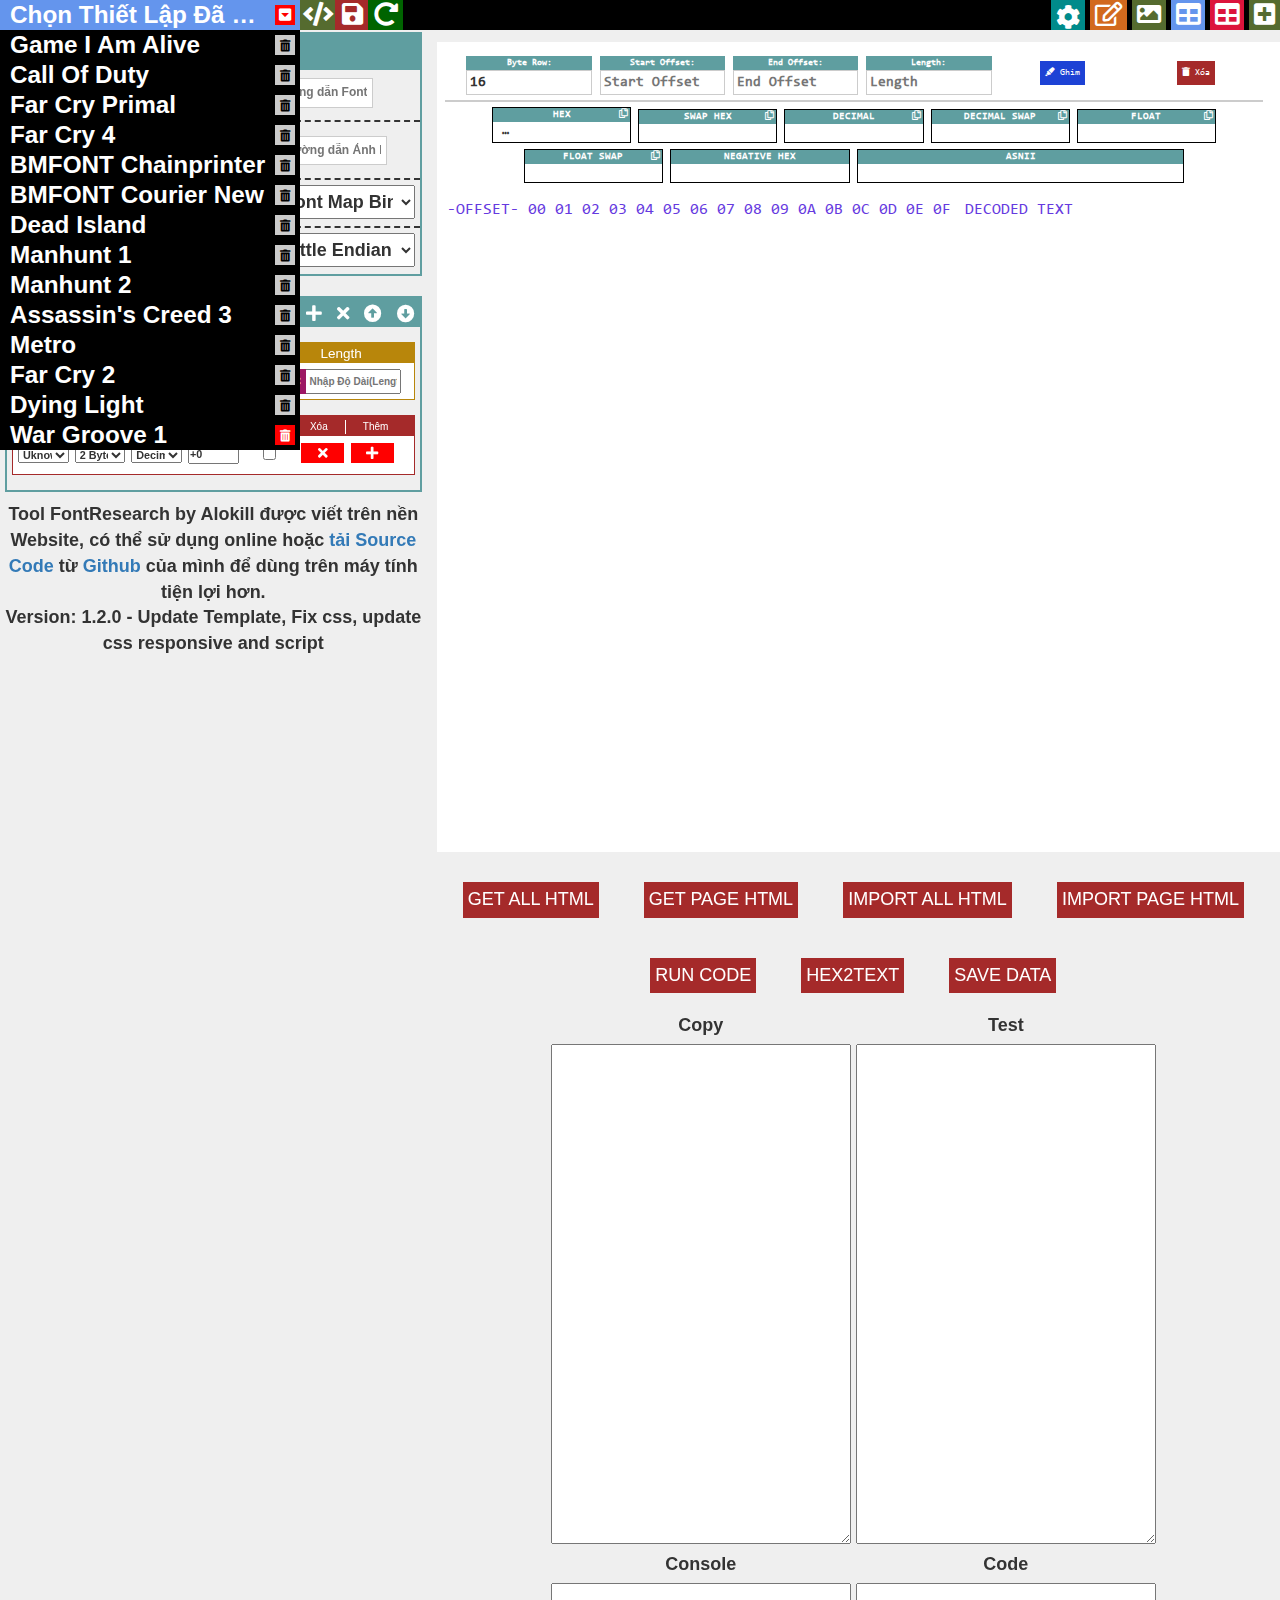
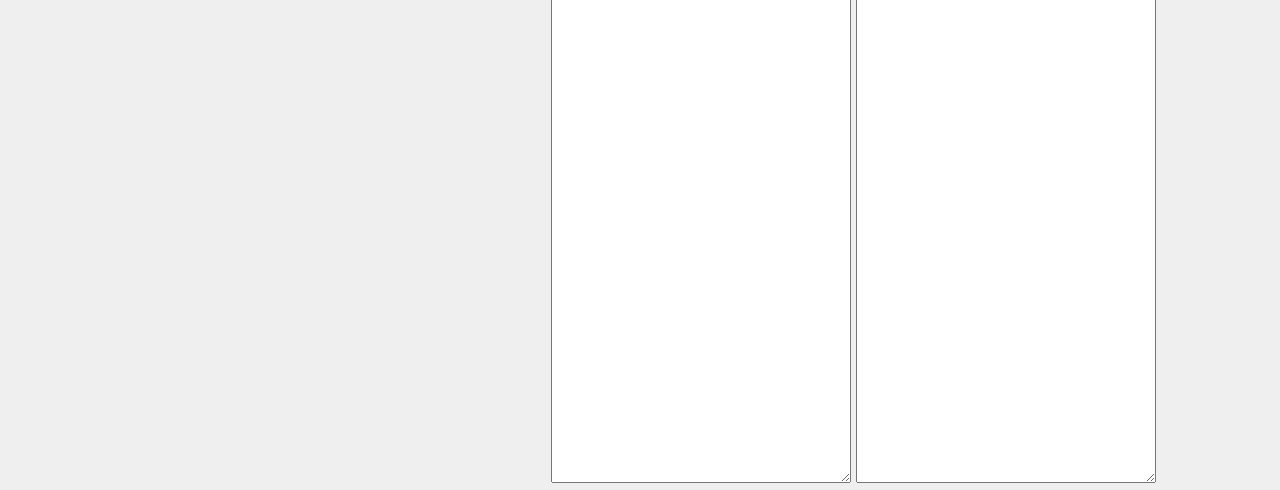
==== commit 78ba2cd4: "update 1.2" ====
--- a/index.html
+++ b/index.html
@@ -296,7 +296,7 @@
 			</div>
       <div class="copyright">
         <b>Tool FontResearch by Alokill được viết trên nền Website, có thể sử dụng online hoặc <a target="_blank" href="https://github.com/alokillgtv/FontResearch/archive/refs/heads/main.zip">tải Source Code</a> từ <a target="_blank" href="https://github.com/alokillgtv/FontResearch">Github</a> của mình để dùng trên máy tính tiện lợi hơn.</b><br>
-        <b>Version: 1.1.0 - Update Highlight, Template HTML Create Font, Fix Error</b>
+        <b>Version: 1.2.0 - Update Template, Fix css, update css responsive and script</b>
         <div id="sfc8pnlzlwk3mw6etqn6rfsn46wpb8pwpre"></div><script type="text/javascript" src="https://counter7.stat.ovh/private/counter.js?c=8pnlzlwk3mw6etqn6rfsn46wpb8pwpre&down=async" async></script><noscript><a href="https://www.freecounterstat.com" title="free counter"><img src="https://counter7.stat.ovh/private/freecounterstat.php?c=8pnlzlwk3mw6etqn6rfsn46wpb8pwpre" border="0" title="free counter" alt="free counter"></a></noscript>
       </div>
 		</div>
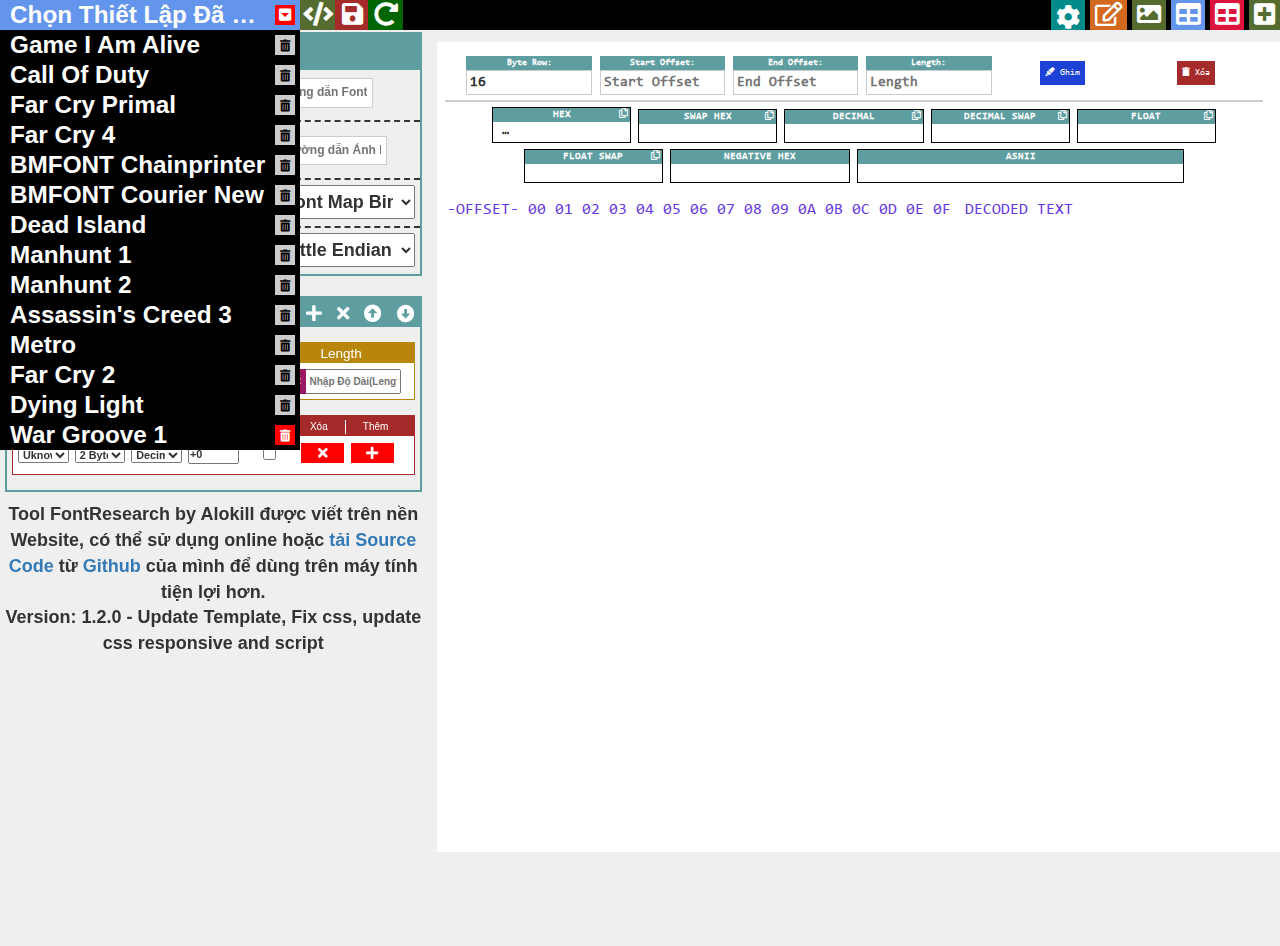
==== commit 9d8bbe95: "Update Script" ====
--- a/index.html
+++ b/index.html
@@ -503,7 +503,7 @@
 				<div class="overall-body-img">
 					<div nscale="1" class="body-page-img img-page-count-1 active">
 						<img src="empty.png" id="img-view">
-						<div id="cell-content" class="block-cell"></div>
+						<div onmousemove="tooltipX(event)" id="cell-content" class="block-cell"></div>
 					</div>
 				</div>
 			</div>
--- a/css/style.css
+++ b/css/style.css
@@ -555,8 +555,8 @@
   z-index: 999999;
   height: 100%;
 }
-#page-debug {
-  //display: none;
+.page-debug {
+  display: none;
 }
 #tooltip {
   background-color: #fff;
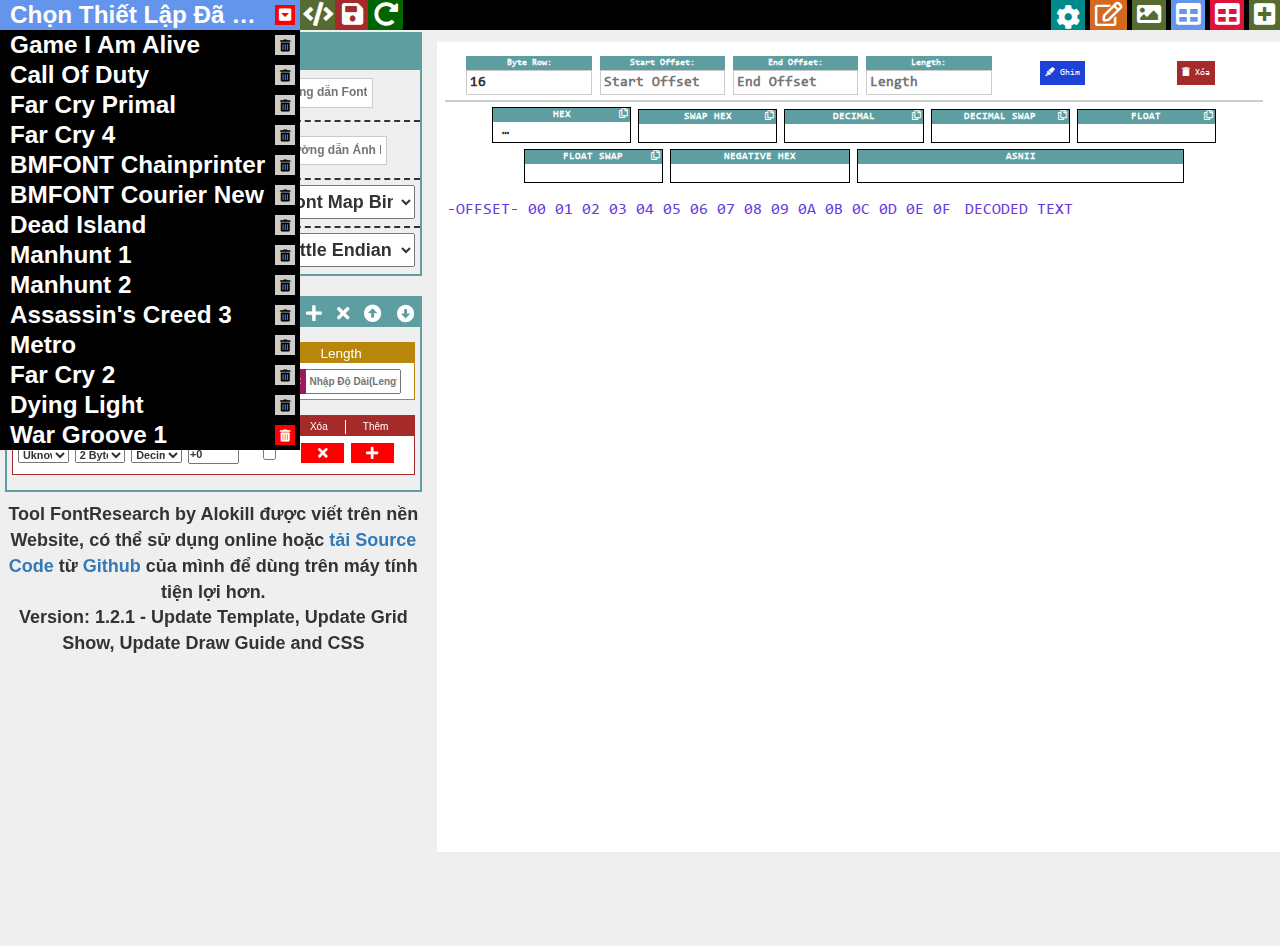
==== commit 6be0cb91: "Update 1.2.1" ====
--- a/index.html
+++ b/index.html
@@ -296,7 +296,7 @@
 			</div>
       <div class="copyright">
         <b>Tool FontResearch by Alokill được viết trên nền Website, có thể sử dụng online hoặc <a target="_blank" href="https://github.com/alokillgtv/FontResearch/archive/refs/heads/main.zip">tải Source Code</a> từ <a target="_blank" href="https://github.com/alokillgtv/FontResearch">Github</a> của mình để dùng trên máy tính tiện lợi hơn.</b><br>
-        <b>Version: 1.2.0 - Update Template, Fix css, update css responsive and script</b>
+        <b>Version: 1.2.1 - Update Template, Update Grid Show, Update Draw Guide and CSS</b>
         <div id="sfc8pnlzlwk3mw6etqn6rfsn46wpb8pwpre"></div><script type="text/javascript" src="https://counter7.stat.ovh/private/counter.js?c=8pnlzlwk3mw6etqn6rfsn46wpb8pwpre&down=async" async></script><noscript><a href="https://www.freecounterstat.com" title="free counter"><img src="https://counter7.stat.ovh/private/freecounterstat.php?c=8pnlzlwk3mw6etqn6rfsn46wpb8pwpre" border="0" title="free counter" alt="free counter"></a></noscript>
       </div>
 		</div>
@@ -478,6 +478,7 @@
 							<li class="item-zoom item-zoom-main" title="1"><b><small class="fas fa-search-plus"></small> Size Ảnh: 100%</b><i class="fas fa-caret-square-down"></i></li>
 							<li class="zoom-menu-item">
 								<ul class="main-list-zoom-show">
+									<li onclick="zoomIMG(this)" class="item-zoom" title="0.1"><b><small class="fas fa-search-plus"></small> Size Ảnh: 10%</b></li>
 									<li onclick="zoomIMG(this)" class="item-zoom" title="0.3"><b><small class="fas fa-search-plus"></small> Size Ảnh: 30%</b></li>
 									<li onclick="zoomIMG(this)" class="item-zoom" title="0.5"><b><small class="fas fa-search-plus"></small> Size Ảnh: 50%</b></li>
 									<li onclick="zoomIMG(this)" class="item-zoom" title="0.8"><b><small class="fas fa-search-plus"></small> Size Ảnh: 80%</b></li>
@@ -489,21 +490,54 @@
 									<li onclick="zoomIMG(this)" class="item-zoom" title="5"><b><small class="fas fa-search-plus"></small> Size Ảnh: 500%</b></li>
 									<li onclick="zoomIMG(this)" class="item-zoom" title="6"><b><small class="fas fa-search-plus"></small> Size Ảnh: 600%</b></li>
 									<li onclick="zoomIMG(this)" class="item-zoom" title="7"><b><small class="fas fa-search-plus"></small> Size Ảnh: 700%</b></li>
+									<li onclick="zoomIMG(this)" class="item-zoom" title="8"><b><small class="fas fa-search-plus"></small> Size Ảnh: 800%</b></li>
+									<li onclick="zoomIMG(this)" class="item-zoom" title="9"><b><small class="fas fa-search-plus"></small> Size Ảnh: 900%</b></li>
+									<li onclick="zoomIMG(this)" class="item-zoom" title="10"><b><small class="fas fa-search-plus"></small> Size Ảnh: 1000%</b></li>
 								</ul>
 							</li>
 						</ul>
 					</li>
 					<li class="item-conf-img turn-grid">					
 						<b>Bật/Tắt Grid</b>
-						<label class="switch"><input onchange="showGrid(this)" type="checkbox" id="turnGrid" checked/><span class="slider"></span></label>					
+						<label class="switch"><input onchange="showGrid(this)" type="checkbox" id="turnGrid" checked/><span class="slider"></span></label>		
+						<i>(Tắt Grid để hiện thông số tọa độ X/Y khi rê chuột vào ảnh)</i>
 					</li>
 				</ul>
 				<ul class="change-page-img">
 				</ul>
+				<ul class="change-box-img">
+					<li class="title-box">Nhập thông số tạo box grid</li>
+					<li class="box-item-view input-x">
+						<label><b>X</b><input type="number" onchange="boxView(this)" title="Nhập tọa độ x" placeholder="Nhập tọa độ X" value="" /></label>
+					</li>
+					<li class="box-item-view input-y">
+						<label><b>y</b><input onchange="boxView(this)" type="number" title="Nhập tọa độ y" placeholder="Nhập tọa độ Y" value="" /></label>
+					</li>
+					<li class="box-item-view input-w">
+						<label><b>Width</b><input onchange="boxView(this)" type="number" title="Nhập chiều rộng (Width)" placeholder="Nhập chiều rộng (Width)" value="" /></label>
+					</li>
+					<li class="box-item-view input-h">
+						<label><b>Height</b><input onchange="boxView(this)" type="number" title="Nhập chiều cao(Height)" placeholder="Nhập chiều cao(Height)" value="" /></label>
+					</li>
+					<li class="box-item-view input-xo">
+						<label><b>Xoffset</b><input onchange="boxView(this)" type="number" title="Nhập Xoffset" placeholder="Nhập Xoffset" value="" /></label>
+					</li>
+					<li class="box-item-view input-yo">
+						<label><b>Yoffset</b><input onchange="boxView(this)" type="number" title="Nhập Yoffset" placeholder="Nhập Yoffset" value="" /></label>
+					</li>
+					<li class="box-item-view input-xa">
+						<label><b>Xadvance</b><input onchange="boxView(this)" type="number" title="Nhập Xadvance" placeholder="Nhập Xadvance" value="" /></label>
+					</li>
+				</ul>
 				<div class="overall-body-img">
 					<div nscale="1" class="body-page-img img-page-count-1 active">
-						<img src="empty.png" id="img-view">
+						<img src="empty.png" id="img-view" onmousemove="viewOffset(event)">
 						<div onmousemove="tooltipX(event)" id="cell-content" class="block-cell"></div>
+						<div id="cell-custom" class="cell-custom-block">
+							<div class="wrap-box-custom"></div>
+							<div class="wrap-inside-box"></div>
+						</div>
+						<div class="tootip-view"></div>
 					</div>
 				</div>
 			</div>
--- a/css/style.css
+++ b/css/style.css
@@ -1257,6 +1257,7 @@
   margin: 0px 20px;
   position: absolute;
   z-index: 3;
+  cursor: crosshair;
 }
 .change-page-img {
   display: block;
@@ -2361,5 +2362,42 @@
     position: absolute;
     left: 0;
     right: 0;
-    top: 100px;
+    top: 190px;
+}
+ul.change-box-img li {
+    display: inline-block;
+    width: 13.2%;
+    text-align: center;
+    background: white;
+}
+
+ul.change-box-img .title-box {
+    display: block;
+    width: 100%;
+    background: cadetblue;
+    color: white;
+    font-size: 1.1em;
+    padding: 2px 0;
+}
+
+ul.change-box-img {
+    position: absolute;
+    top: 94px;
+    border: 1px solid #ccc;
+    width: 95%;
+    margin: 5px 0;
+    text-align: center;
+}
+
+ul.change-box-img input {
+    width: 70%;
+    border: 0!important;!importan;!importa;!import;!impor;!impo;!imp;!im;!i;!;
+    box-shadow: none;
+    box-sizing: content-box;
+}
+
+ul.change-box-img li b {
+    display: block;
+    color: crimson;
+    font-weight: bold;
 }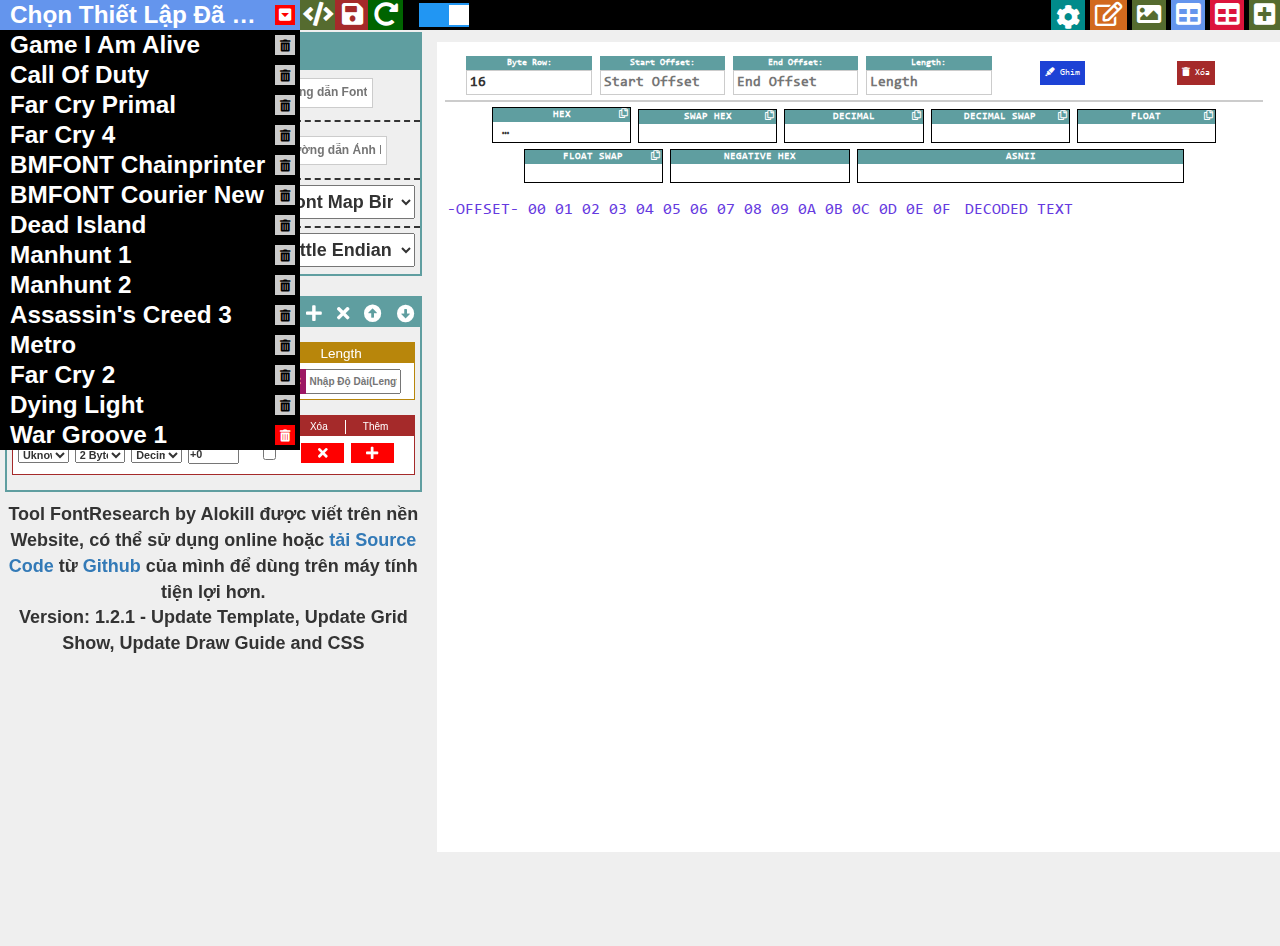
==== commit 81af6fd9: "Update 1.2.1" ====
--- a/index.html
+++ b/index.html
@@ -28,9 +28,10 @@
 			<ul id="import-cfg" title="Mở nhanh các thiết lập để phân tích nhanh các cấu trúc mà bạn đã lưu trước đó." class="title-btn list-options tip-hover">
 				<li title="Mở nhanh các thiết lập để phân tích nhanh các cấu trúc mà bạn đã lưu trước đó." title="Chọn Thiết Lập Đã Lưu" class="item-options item-main"><b>Chọn Thiết Lập Đã Lưu</b><i class="fas fa-caret-square-down"></i></li>
 			</ul>
-			<div id="debug" title="Mở Debug" class="title-btn debug-page tip-hover" onclick="showPAGE(this,'page-debug')"><i class="fas fa-code"></i><small class="tip-show">Mở trang Develope.</small></div>
-			<div id="export-cfg" class="title-btn tip-hover save-template" onclick="exportcfg(this)"><i class="fas fa-save"></i><small class="tip-show"> Lưu các thiết lập để mở nhanh hơn khi phân tích lần sau.</small></div>
-			<div id="reload" class="title-btn tip-hover reload-template" onclick="clearData(this)"><i class="fas fa-redo-alt"></i><small class="tip-show"> Khôi phục lại các mặc định vốn có.</small></div>
+			<div title="Mở trang Develope." id="debug" title="Mở Debug" class="title-btn debug-page tip-hover" onclick="showPAGE(this,'page-debug')"><i class="fas fa-code"></i><small class="tip-show">Mở trang Develope.</small></div>
+			<div title="Lưu các thiết lập để mở nhanh hơn khi phân tích lần sau." id="export-cfg" class="title-btn tip-hover save-template" onclick="exportcfg(this)"><i class="fas fa-save"></i><small class="tip-show"> Lưu các thiết lập để mở nhanh hơn khi phân tích lần sau.</small></div>
+			<div title="Khôi phục lại các mặc định vốn có." id="reload" class="title-btn tip-hover reload-template" onclick="clearData(this)"><i class="fas fa-redo-alt"></i><small class="tip-show"> Khôi phục lại các mặc định vốn có.</small></div>
+			<div title="Ẩn hiện cột bên trái tool để dùng toàn màn hình" id="left-panel" class="title-btn tip-hover show-left-panel"><label class="switch"><input onchange="showLeft(this)" type="checkbox" id="turnLeft" checked/><span class="slider"></span></label></div>
 		</div>
 		<div class="left-combo right-cb-button">
 			<button title="Phân Tích Font&#013;Nhấn vào để tiến hành phân tích font từ những dữ liệu đã có." class="btn-button check-font title-btn tip-hover" onclick="checkFont()"><i class="fas fa-cog"></i> <b>Phân Tích Font</b><small class="tip-show">&#013;Nhấn vào để tiến hành phân tích font từ những dữ liệu đã có.</small></button>
--- a/css/style.css
+++ b/css/style.css
@@ -2400,4 +2400,29 @@
     display: block;
     color: crimson;
     font-weight: bold;
+}
+
+div#left-panel {
+    left: 404px;
+    width: 80px;
+    background: transparent;
+}
+
+div#left-panel .switch {
+    height: 24px;
+    top: -2px;
+    width: 50px;
+}
+
+div#left-panel .slider:before {
+    height: 20px;
+    width: 20px;
+    bottom: 2px;
+}
+.block-left.active {
+    display: none;
+}
+
+.block-right.active {
+    width: 98%;
 }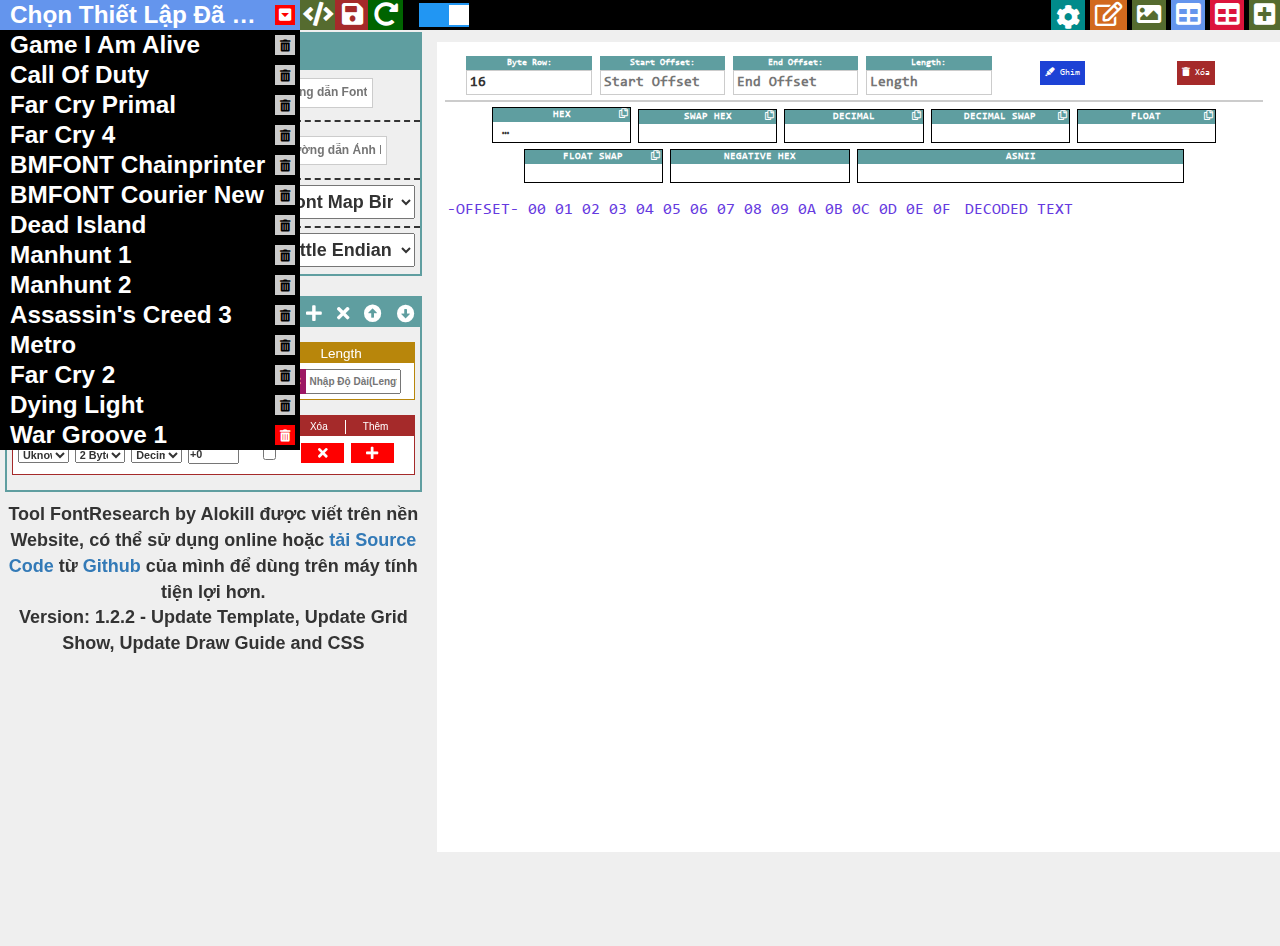
==== commit 86809cc1: "Update 1.2.2" ====
--- a/index.html
+++ b/index.html
@@ -297,7 +297,7 @@
 			</div>
       <div class="copyright">
         <b>Tool FontResearch by Alokill được viết trên nền Website, có thể sử dụng online hoặc <a target="_blank" href="https://github.com/alokillgtv/FontResearch/archive/refs/heads/main.zip">tải Source Code</a> từ <a target="_blank" href="https://github.com/alokillgtv/FontResearch">Github</a> của mình để dùng trên máy tính tiện lợi hơn.</b><br>
-        <b>Version: 1.2.1 - Update Template, Update Grid Show, Update Draw Guide and CSS</b>
+        <b>Version: 1.2.2 - Update Template, Update Grid Show, Update Draw Guide and CSS</b>
         <div id="sfc8pnlzlwk3mw6etqn6rfsn46wpb8pwpre"></div><script type="text/javascript" src="https://counter7.stat.ovh/private/counter.js?c=8pnlzlwk3mw6etqn6rfsn46wpb8pwpre&down=async" async></script><noscript><a href="https://www.freecounterstat.com" title="free counter"><img src="https://counter7.stat.ovh/private/freecounterstat.php?c=8pnlzlwk3mw6etqn6rfsn46wpb8pwpre" border="0" title="free counter" alt="free counter"></a></noscript>
       </div>
 		</div>
@@ -501,13 +501,20 @@
 					<li class="item-conf-img turn-grid">					
 						<b>Bật/Tắt Grid</b>
 						<label class="switch"><input onchange="showGrid(this)" type="checkbox" id="turnGrid" checked/><span class="slider"></span></label>		
-						<i>(Tắt Grid để hiện thông số tọa độ X/Y khi rê chuột vào ảnh)</i>
+						<i>(Tắt Grid để hiện tọa độ X/Y)</i>
 					</li>
 				</ul>
 				<ul class="change-page-img">
 				</ul>
 				<ul class="change-box-img">
-					<li class="title-box">Nhập thông số tạo box grid</li>
+					<li class="title-box">
+						<label>Nhập thông số tạo box grid</label>
+						<select onchange="selectGrid(this)" class="btn-grid select-grid">
+							<option class="selected-grid" value="1" selected>Grid 1</option>
+						</select>
+						<button onclick="saveGrid()" class="btn-grid sav-grid">Lưu Grid</button>
+						<button onclick="deleteGrid()" class="btn-grid del-grid">Xóa Grid</button>
+					</li>
 					<li class="box-item-view input-x">
 						<label><b>X</b><input type="number" onchange="boxView(this)" title="Nhập tọa độ x" placeholder="Nhập tọa độ X" value="" /></label>
 					</li>
@@ -535,8 +542,10 @@
 						<img src="empty.png" id="img-view" onmousemove="viewOffset(event)">
 						<div onmousemove="tooltipX(event)" id="cell-content" class="block-cell"></div>
 						<div id="cell-custom" class="cell-custom-block">
-							<div class="wrap-box-custom"></div>
-							<div class="wrap-inside-box"></div>
+							<div grid="1" class="content-cell active">
+								<div class="wrap-box-custom"></div>
+								<div class="wrap-inside-box"></div>
+							</div>
 						</div>
 						<div class="tootip-view"></div>
 					</div>
--- a/css/style.css
+++ b/css/style.css
@@ -2377,7 +2377,11 @@
     background: cadetblue;
     color: white;
     font-size: 1.1em;
-    padding: 2px 0;
+    padding: 4px 0;
+    position: relative;
+    line-height: 1.1em;
+    text-align: left;
+    text-indent: 5px;
 }
 
 ul.change-box-img {
@@ -2425,4 +2429,48 @@
 
 .block-right.active {
     width: 98%;
+}
+.btn-grid {
+    position: absolute;
+    right: 0;
+    width: 100px;
+    border: 0;
+    background: red;
+    top: 3px;
+}
+
+.btn-grid.sav-grid {
+    right: 120px;
+    background: darkblue;
+}
+
+.btn-grid:hover {
+    background: black;
+}
+
+li.title-box label {margin: 0;}
+.select-grid {
+    right: 240px;
+    background: black;
+}
+.content-cell:hover .wrap-box-custom {
+    background: #337ab74d;
+}
+
+.content-cell:before {counter-increment: my-sec-counter;/* content: "Section " counter(my-sec-counter) ". "; */}
+
+div#cell-custom {
+    counter-reset: my-sec-counter;
+}
+
+.content-cell {
+    position: relative;
+}
+
+.content-cell.active {
+    z-index: 20;
+}
+
+.content-cell.active .wrap-box-custom {
+    border-color: crimson!important;!importan;!importa;!import;!impor;!impo;!imp;!im;!i;!;!importan;!importa;!import;!impor;!impo;!imp;!im;!i;!;!Q;
 }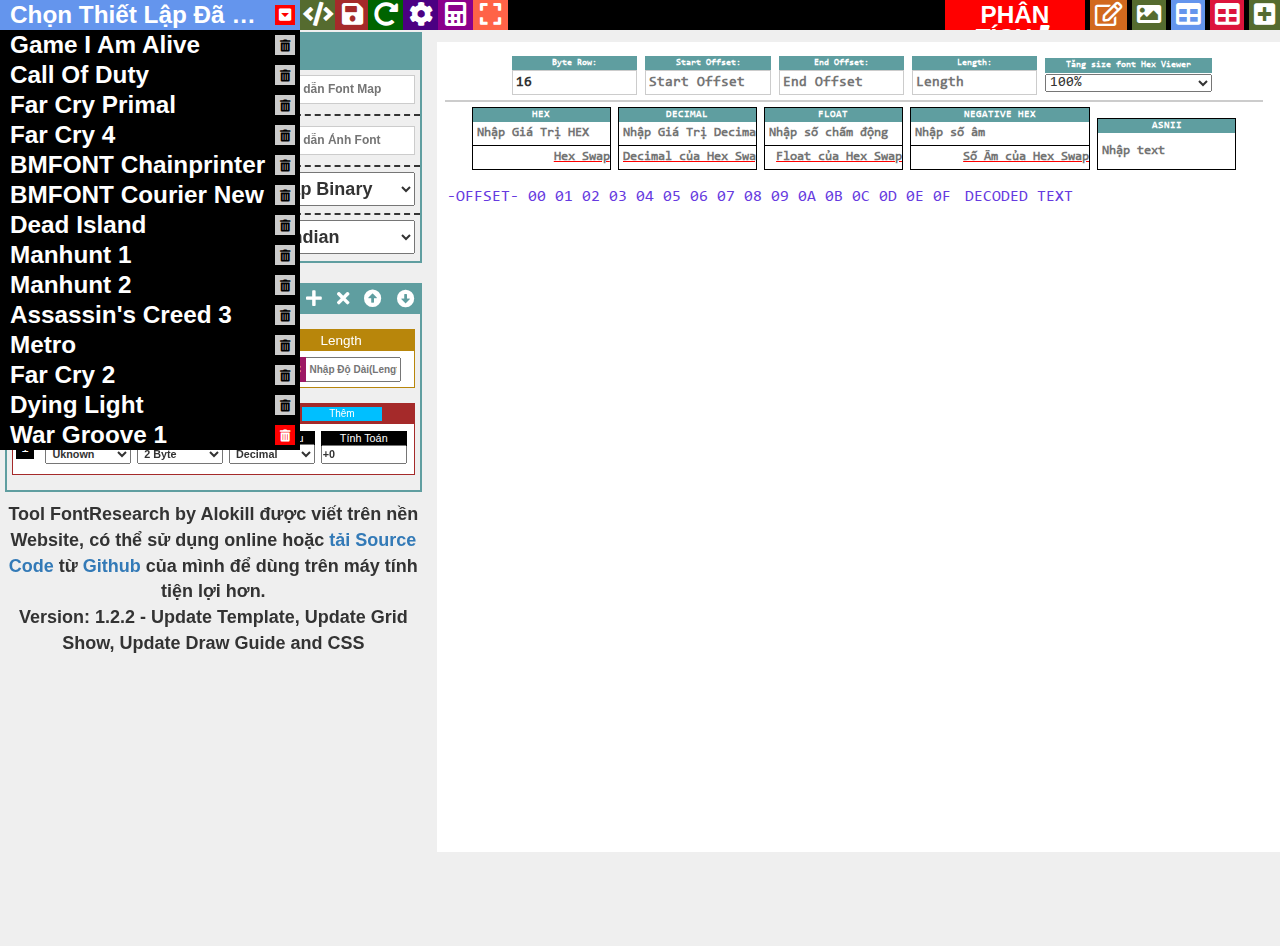
==== commit 627f5cbb: "Update V1.2.3" ====
--- a/index.html
+++ b/index.html
@@ -31,10 +31,12 @@
 			<div title="Mở trang Develope." id="debug" title="Mở Debug" class="title-btn debug-page tip-hover" onclick="showPAGE(this,'page-debug')"><i class="fas fa-code"></i><small class="tip-show">Mở trang Develope.</small></div>
 			<div title="Lưu các thiết lập để mở nhanh hơn khi phân tích lần sau." id="export-cfg" class="title-btn tip-hover save-template" onclick="exportcfg(this)"><i class="fas fa-save"></i><small class="tip-show"> Lưu các thiết lập để mở nhanh hơn khi phân tích lần sau.</small></div>
 			<div title="Khôi phục lại các mặc định vốn có." id="reload" class="title-btn tip-hover reload-template" onclick="clearData(this)"><i class="fas fa-redo-alt"></i><small class="tip-show"> Khôi phục lại các mặc định vốn có.</small></div>
-			<div title="Ẩn hiện cột bên trái tool để dùng toàn màn hình" id="left-panel" class="title-btn tip-hover show-left-panel"><label class="switch"><input onchange="showLeft(this)" type="checkbox" id="turnLeft" checked/><span class="slider"></span></label></div>
+			<div title="Ẩn bảng tính toán để hiện bảng thiết lập font bên trái" class="title-btn tip-hover show-left-panel config-btn-top" onclick="leftPanel('config')"><i class="fas fa-cog"></i></div>
+			<div title="Ẩn bảng thiết lập bên trái để hiện bảng tính toán dữ liệu"  class="title-btn tip-hover show-left-panel cals-btn-top" onclick="leftPanel('cals')"><i class="fas fa-calculator"></i></div>
+			<div title="Ẩn hiện cột bên trái tool để dùng toàn màn hình" class="title-btn tip-hover show-left-panel max-btn-top" onclick="leftPanel('full')"><i class="fas fa-expand"></i></div>
 		</div>
 		<div class="left-combo right-cb-button">
-			<button title="Phân Tích Font&#013;Nhấn vào để tiến hành phân tích font từ những dữ liệu đã có." class="btn-button check-font title-btn tip-hover" onclick="checkFont()"><i class="fas fa-cog"></i> <b>Phân Tích Font</b><small class="tip-show">&#013;Nhấn vào để tiến hành phân tích font từ những dữ liệu đã có.</small></button>
+			<button title="Phân Tích Font&#013;Nhấn vào để tiến hành phân tích font từ những dữ liệu đã có." class="btn-button check-font title-btn tip-hover" onclick="checkFont()">PHÂN TÍCH <i class="fas fa-bolt"></i> <b>Phân Tích Font</b><small class="tip-show">&#013;Nhấn vào để tiến hành phân tích font từ những dữ liệu đã có.</small></button>
 			<div id="view-hex-file" title="Xem file map font bằng Hex Code." class="title-btn tip-hover hex-file-page" onclick="showPAGE(this,'page-hex-file')" ><i class="far fa-edit"></i> <b>Xem Hex File</b>
 				<small class="tip-show">Xem file map font bằng Hex Code.<br><br>
 				Phím Tắt: <b>F4</b></small>
@@ -56,7 +58,64 @@
 		</div>	
 	</div>
 	<div id="page-content">
-		<div class="block-left col-md-4" onclick="changeValue()">
+		<div class="block-left col-md-4 view-panel active"></div>
+		<div class="block-left col-md-4 cals-panel active">
+			<div class="content-panel-cell">
+				<div class="content-panel-left">
+					<ul class="item-left-panel item-data-conv">
+						<li class="list-left-panel list-title">Chuyển đổi dữ liệu</li>
+						<li class="list-left-panel list-desc">Bảng này dùng để chuyển đổi qua lại các dạng dữ liệu khác nhau.</li>
+						<li class="list-content char-list">
+							<label><b>Character / ASNII</b>
+								<input name="asnii-inp" class="input-hex-calc-swap" onchange="calsValue(this)" type="text" placeholder="Nhập text" />
+								<small>Dữ liệu của ký tự. Nó được hiển thị dưới dạng ASNII.</small>
+							</label>
+						</li>
+						<li class="list-content hex-list">
+							<label><b>Hex</b>
+								<input name="hex-inp" class="input-hex-calc-swap" onmouseup="convertValue(this.value)" onkeyup="convertValue(this.value)" onchange="convertValue(this.value)" type="text" placeholder="Nhập Giá Trị HEX">
+								<small>Dữ liệu dạng hex (FFDA)</small>
+							</label>
+							<label><b>Hex Swap</b>
+								<input readonly="" name="hex-swap-inp" class="input-hex-calc-swap swap-covs" onchange="calsValue(this)" type="text" placeholder="Hex Swap">
+								<small>Dữ liệu Hex được hoán đổi từ Hex gốc phía trên. VD: 0000FFD2 sẽ thành D2FF0000</small>
+							</label>
+						</li>
+						<li class="list-content dec-list">
+							<label><b>Dec</b>
+								<input name="decimal-inp" class="input-hex-calc-swap" onchange="calsValue(this)" type="text" placeholder="Nhập Giá Trị Decimal">
+								<small>Dữ liệu giá trị dạng decimal</small>
+							</label>
+							<label><b>Dec Swap</b>
+								<input readonly="" name="decimal-swap-inp" class="input-hex-calc-swap swap-covs" onchange="calsValue(this)" type="text" placeholder="Decimal của Hex Swap">
+								<small>Dữ liệu giá trị dạng decimal. Tuy nhiên giá trị của nó được hoán đổi lại từ dữ liệu gốc.</small>
+							</label>
+						</li>
+						<li class="list-content float-list">
+							<label><b>Float</b>
+								<input name="float-inp" class="input-hex-calc-swap" onchange="calsValue(this)" type="text" placeholder="Nhập số chấm động">
+								<small>Dữ liệu dưới dạng dấu chấm động (0.5)</small>
+							</label>
+							<label><b>Float Swap</b>
+								<input readonly="" name="float-swap-inp" class="input-hex-calc-swap swap-covs" onchange="calsValue(this)" type="text" placeholder="Float của Hex Swap">
+								<small>Dữ liệu dưới dạng dấu chấm động. Tuy nhiên giá trị của nó được hoán đổi lại từ dữ liệu gốc.</small>
+							</label>
+						</li>
+						<li class="list-content nagi-list">
+							<label><b>Negative</b>
+								<input name="negative-inp" class="input-hex-calc-swap" onchange="calsValue(this)" type="text" placeholder="Nhập số âm">
+								<small>Dữ liệu dưới dạng số âm (-5)</small>
+							</label>
+							<label><b>Negative Swap</b>
+								<input readonly="" name="negative-swap-inp" class="input-hex-calc-swap swap-covs" onchange="calsValue(this)" type="text" placeholder="Số Âm của Hex Swap">
+								<small>Dữ liệu dưới dạng số âm. Tuy nhiên giá trị của nó được hoán đổi lại từ dữ liệu gốc.</small>
+							</label>
+						</li>				
+					</ul>							
+				</div>
+			</div>
+		</div>
+		<div class="block-left col-md-4 setting-left" onclick="changeValue()">
 			<ul class="option-list">
 				<li class="title-option">Thiết Lập Chung</li>
 				<li class="item-option tip-hover">
@@ -79,7 +138,7 @@
           </small>
 				</li>
 				<li class="item-option tip-hover">
-					<label class="label-item label-upload">Chọn Kiểu Phân Tích: </label>
+					<label class="label-item label-upload label-map">Chọn Kiểu Phân Tích: </label>
 					<select id="type-check" onchange="FontMapChange(this)">
 						<option value="0" selected>Font Map Binary</option>
 						<option value="1">Font Map Text (*FNT,*FM,*TXT)</option>
@@ -97,7 +156,7 @@
 				</li>
         <li class="item-option tip-hover">
           <div class="item-option tip-hover item-mapFont">
-            <label>Kiểu Dữ liệu Font: </label>
+            <label class="label-item label-upload label-map">Kiểu Dữ liệu Font: </label>
             <select onchange="switchEndian(this)" class="typeChar">
                 <option value="0" selected>Little Endian</option>
                 <option value="1">Big Endian</option>
@@ -181,14 +240,14 @@
             </div>
             <div class="item-name-list">
               <!--<span class="name-label name-label-list">Block</span>-->
-              <span class="name-label name-lable-title">Tiêu Đề</span>
-              <span class="name-label name-lable-byte item-mapFont">Độ Dài</span>
-              <span class="name-label name-lable-type item-mapFont">Kiểu Dữ Liệu</span>
-              <span class="name-label name-lable-regexp item-regexp">Regular Expressions</span>
-              <span class="name-label name-lable-cals">Tính Toán</span>
-              <span class="name-label name-lable-save">Lưu</span>
-              <span class="name-label name-lable-delete">Xóa</span>
-              <span class="name-label name-lable-add">Thêm</span>
+              <span class="name-label name-lable-title hide">Tiêu Đề</span>
+              <span class="name-label name-lable-byte item-mapFont">Độ Dài Khối Block</span>
+              <span class="name-label name-lable-type item-mapFont hide">Kiểu Dữ Liệu</span>
+              <span class="name-label name-lable-regexp item-regexp hide">Regular Expressions</span>
+              <span class="name-label name-lable-cals hide">Tính Toán</span>
+              <span class="name-label name-lable-save hide hide">Lưu</span>
+              <span title="Xóa 1 hàng cuối cùng" class="name-label name-lable-delete" onclick="RemoveBlock(this)">Xóa</span>
+              <span title="Thêm một hàng dữ liệu" class="name-label name-lable-add" onclick="AddBlockValue(this)">Thêm</span>
             </div>
             <ul class="list-block-char">
 				<li class="item-block item-char">
@@ -275,18 +334,18 @@
 						<input onchange="calsinput(this)" type="text" class="input-cals" value="+0" placeholder="Phép Tính" />
 						<small class="tip-show">Tính toán bổ sung cho block này. Một số dữ liệu cần phải cộng hoặc nhân thêm một số nào đó để có thể tính ra giá trị đúng nhất của dữ liệu.<br><br>Do đó bạn cần phải nhập thêm các phép tính cần thiết cho nó.</small>
 					</label>
-					<label class="label-block block-save tip-hover tip-left">
+					<label class="label-block block-save tip-hover tip-left hide">
 						<input type="checkbox" class="block-save-input" name="vehicle1" value="True">
 						<small class="tip-show">Giữ nguyên giá trị này. Tính năng này chỉ sử dụng khi tạo font bitmap bằng tool.<br><br>
 							Nó được dùng để giữ nguyên các giá trị mà bạn không muốn chuyển đổi khi tạo font.<br><br>
 							Bạn nên dùng nó đối với các giá trị mà bạn chưa xác định được kiểu dữ liệu của nó. Các giá trị này sẽ được giữ nguyên gốc sau khi tạo file map font.
 						</small>
 					</label>
-					<label class="remove-block tip-hover tip-left" onclick="RemoveBlock(this)">
+					<label class="remove-block tip-hover tip-left hide" onclick="RemoveBlock(this)">
 						<b><i class="fas fa-times"></i></b>
 						<small class="tip-show">Xóa bớt Block này.</small>
 					</label>
-					<label class="remove-block tip-hover tip-left" onclick="AddBlockValue(this)">
+					<label class="remove-block tip-hover tip-left hide" onclick="AddBlockValue(this)">
 						<b><i class="fas fa-plus"></i></b>
 						<small class="tip-show">Thêm 1 Block dữ liệu nữa.</small>
 					</label>
@@ -298,7 +357,8 @@
       <div class="copyright">
         <b>Tool FontResearch by Alokill được viết trên nền Website, có thể sử dụng online hoặc <a target="_blank" href="https://github.com/alokillgtv/FontResearch/archive/refs/heads/main.zip">tải Source Code</a> từ <a target="_blank" href="https://github.com/alokillgtv/FontResearch">Github</a> của mình để dùng trên máy tính tiện lợi hơn.</b><br>
         <b>Version: 1.2.2 - Update Template, Update Grid Show, Update Draw Guide and CSS</b>
-        <div id="sfc8pnlzlwk3mw6etqn6rfsn46wpb8pwpre"></div><script type="text/javascript" src="https://counter7.stat.ovh/private/counter.js?c=8pnlzlwk3mw6etqn6rfsn46wpb8pwpre&down=async" async></script><noscript><a href="https://www.freecounterstat.com" title="free counter"><img src="https://counter7.stat.ovh/private/freecounterstat.php?c=8pnlzlwk3mw6etqn6rfsn46wpb8pwpre" border="0" title="free counter" alt="free counter"></a></noscript>
+         <script src="https://static.elfsight.com/platform/platform.js" async></script>
+		<div class="elfsight-app-d15a92bf-c8e7-4c62-9961-3f1cded205ee" data-elfsight-app-lazy></div>
       </div>
 		</div>
 		<div class="block-right col-md-8">
@@ -326,6 +386,7 @@
 							<small class="tip-show">Độ dài khối hex mà bạn chọn. Khi nhập vào ô này, con trỏ sẽ chọn offset khối bắt đầu cho đến độ dài khối mà bạn nhập.<br><br>
 							Có thể dùng HEX và DEC đều được. Để dùng Hex cần phải thêm tiền tố <b style="color:red">0x</b> vào trước hex. VD: <b style="color:red">0x3A40</b></small>
 						</li>
+						<!--
 						<li class="item-result-file save-highlight-hex tip-hover">
 							<button class="save-highlight-button" onclick="openToolHex()"><i class="fas fa-highlighter"></i> Ghim</button>
 							<small class="tip-show">
@@ -337,109 +398,73 @@
 						<button class="save-highlight-button" onclick="removeToolHex()"><i class="fas fa-trash"></i> Xóa</button>
 						<small class="tip-show">
 						Công cụ dùng để xóa hết các block ghim. Đôi khi ghim dữ liệu bị trùng sẽ gây lỗi. Hãy dùng công cụ này phục hồi lại mặc định.</small>
-					</li>
+						</li>
+						-->
+						<li class="item-result-file scale-font-hex">
+							<label>Tăng size font Hex Viewer</label>
+							<select class="scale-option-font" onchange="changeFont(this)">
+								<option value="1.8" selected>100%</option>
+								<option value="1.9">110%</option>
+								<option value="2">120%</option>
+								<option value="2.1">130%</option>
+								<option value="2.2">140%</option>
+								<option value="2.3">150%</option>
+								<option value="2.4">160%</option>
+								<option value="2.5">170%</option>
+								<option value="2.6">180%</option>
+								<option value="2.7">190%</option>
+								<option value="2.8">200%</option>
+							</select>
+						</li>
 					</ul>
 					<div class="result-cals-file-hex">
 						<ul class="list-calc-hex">
 							<li class="item-calc-number item-hex-code tip-hover">
-								<label>HEX <b class="icont-copy-cals" onclick="copyValue(this,true)" title="Copy dòng này xuống máy tính."><i class="far fa-copy"></i></b></label>
-								<span><input class="input-hex-calc-swap" onmouseup="convertValue(this.value)" onkeyup="convertValue(this.value)" onchange="convertValue(this.value)" type="text" placeholder="Nhập Giá Trị HEX" /></span>
-								<small class="tip-show">Dữ liệu HEX mà bạn đã chọn. Có thể nhập dữ liệu HEX tùy thích để tool chuyển đổi sang các giá trị khác nhau.</small>
-							</li>
-							<li class="item-calc-number item-little-endian tip-hover">
-								<label>SWAP HEX<b class="icont-copy-cals" onclick="copyValue(this,true)" title="Copy dòng này xuống máy tính."><i class="far fa-copy"></i></b></label>
-								<span></span>
-								<small class="tip-show">Dữ liệu được chuyển đổi từ HEX gốc mà bạn đã chọn. Nó có thể là BIG ENDIAN hoặc LITTLE ENDIAN.</small>
+								<label>HEX </label>
+								<span>
+									<input name="hex-inp" class="input-hex-calc-swap" onmouseup="convertValue(this.value)" onkeyup="convertValue(this.value)" onchange="convertValue(this.value)" type="text" placeholder="Nhập Giá Trị HEX" />
+								</span>
+								<span class="span-true swap-span">
+									<input readonly name="hex-swap-inp" class="input-hex-calc-swap swap-covs"   onchange="calsValue(this)" type="text" placeholder="Hex Swap" />
+								</span>
+								<small class="tip-show">Dữ liệu HEX mà bạn đã chọn. Có thể nhập dữ liệu HEX tùy thích để tool chuyển đổi sang các giá trị khác nhau.<br>Dòng màu đỏ là dữ liệu khi swap hex gốc chuyển đổi thành.</small>
 							</li>
 							<li class="item-calc-number item-big-endian tip-hover">
-								<label>DECIMAL<b class="icont-copy-cals" onclick="copyValue(this,false)" title="Copy dòng này xuống máy tính."><i class="far fa-copy"></i></b></label>
-								<span></span>
-								<small class="tip-show">Dữ liệu DECIMAL được chuyển đổi từ HEX gốc mà bạn đã chọn.</small>
-							</li>				
-							<li class="item-calc-number item-dec-number tip-hover">
-								<label>DECIMAL SWAP<b class="icont-copy-cals" onclick="copyValue(this,false)" title="Copy dòng này xuống máy tính."><i class="far fa-copy"></i></b></label>
-								<span></span>
-								<small class="tip-show">Dữ liệu DECIMAL được chuyển đổi từ HEX được chuyển đổi SWAP mà bạn đã chọn.</small>
-							</li>				
+								<label>DECIMAL</label>
+								<span class="span-true">
+									<input name="decimal-inp" class="input-hex-calc-swap"   onchange="calsValue(this)" type="text" placeholder="Nhập Giá Trị Decimal" />
+								</span>
+								<span class="span-true swap-span">
+									<input readonly name="decimal-swap-inp" class="input-hex-calc-swap swap-covs"   onchange="calsValue(this)" type="text" placeholder="Decimal của Hex Swap" />
+								</span>
+								<small class="tip-show">Dữ liệu DECIMAL được chuyển đổi từ HEX gốc mà bạn đã chọn.<br>Dòng màu đỏ là dữ liệu khi swap hex gốc chuyển đổi thành.</small>
+							</li>								
 							<li class="item-calc-number item-float-number tip-hover">
-								<label>FLOAT<b class="icont-copy-cals" onclick="copyValue(this,false)" title="Copy dòng này xuống máy tính."><i class="far fa-copy"></i></b></label>
-								<span></span>
-								<small class="tip-show">Dữ liệu dấu chấm động (FLOAT) được chuyển đổi từ khối HEX mà bạn đã chọn. Dữ liệu này chỉ được chuyển đổi khi bạn chọn khối HEX với 4 byte.</small>
-							</li>
-							<li class="item-calc-number item-floatSwap-number tip-hover">
-								<label>FLOAT SWAP<b class="icont-copy-cals" onclick="copyValue(this,false)" title="Copy dòng này xuống máy tính."><i class="far fa-copy"></i></b></label>
-								<span></span>
-								<small class="tip-show">Dữ liệu dấu chấm động (FLOAT) được chuyển đổi từ khối HEX được SWAP mà bạn đã chọn. Dữ liệu này chỉ được chuyển đổi khi bạn chọn khối HEX với 4 byte.</small>
+								<label>FLOAT</label>
+								<span class="span-true">
+									<input name="float-inp" class="input-hex-calc-swap"   onchange="calsValue(this)" type="text" placeholder="Nhập số chấm động" />
+								</span>
+								<span class="span-true swap-span">
+									<input readonly name="float-swap-inp" class="input-hex-calc-swap swap-covs"   onchange="calsValue(this)" type="text" placeholder="Float của Hex Swap" />
+								</span>
+								<small class="tip-show">Dữ liệu dấu chấm động (FLOAT) được chuyển đổi từ khối HEX mà bạn đã chọn. Dữ liệu này chỉ được chuyển đổi khi bạn chọn khối HEX với 4 byte.<br>Dòng màu đỏ là dữ liệu khi swap hex gốc chuyển đổi thành.</small>
 							</li>
 							<li class="item-calc-number item-Negative-number tip-hover">
 								<label>NEGATIVE HEX</label>
-								<span></span>
-								<small class="tip-show">Số âm của HEX được chuyển đổi từ khối HEX mà bạn đã chọn. Origin là HEX gốc được chuyển sang số âm. Swap là hex được đảo ngược và chuyển sang số âm.</small>
+								<span class="span-true">
+									<input name="negative-inp" class="input-hex-calc-swap"    onchange="calsValue(this)" type="text" placeholder="Nhập số âm" />
+								</span>
+								<span class="span-true swap-span">
+									<input readonly name="negative-swap-inp" class="input-hex-calc-swap swap-covs"   onchange="calsValue(this)" type="text" placeholder="Số Âm của Hex Swap" />
+								</span>
+								<small class="tip-show">Số âm của HEX được chuyển đổi từ khối HEX mà bạn đã chọn. Origin là HEX gốc được chuyển sang số âm. Swap là hex được đảo ngược và chuyển sang số âm.<br>Dòng màu đỏ là dữ liệu khi swap hex gốc chuyển đổi thành.</small>
 							</li>
 							<li class="item-calc-number item-text-number tip-hover asnii-li">
 								<label>ASNII</label>
-								<span></span>
+								<span class="span-true">
+									<input name="asnii-inp" class="input-hex-calc-swap"   onchange="calsValue(this)" type="text" placeholder="Nhập text" />
+								</span>
 								<small class="tip-show">TEXT ASNII từ đoạn HEX mà bạn đã chọn.</small>
-							</li>
-							<li class="item-calc-number item-maytinh-number tip-hover" onclick="focusCals()">
-								<label>MÁY TÍNH</label>
-								<div class="body-maytinh">
-								<div class="item-body-maytinh ketqua-maytinh">
-								<textarea title="Nhập phép tính của bạn vào đây." placeholder="Nhập phép tính của bạn." class="pheptinhmaytinh" onmouseup="ketquapheptinh()" onchange="ketquapheptinh()" onkeyup="ketquapheptinh()"></textarea>
-								<div class="ketquatinhtoan"></div>
-								</div>
-								<div class="item-body-maytinh ketqua-maytinh">
-								<div class="oketquadatinh" title="Kết quả phép tính của bạn."></div>
-								</div>
-								<div class="item-body-maytinh swap-maytinh">
-								<button title="Chuyển sang phép tính bằng DEC." class="decButton btt-console active" onclick="swapMaytinh(this)">DEC</button>
-								<button title="Chuyển sang phép tính bằng HEX" class="hexButton btt-console" onclick="swapMaytinh(this)">HEX</button>
-								</div>
-								<div class="item-body-maytinh congthuc-maytinh">
-								<button title="Phép tính cộng." class="btt-maytinh phepcong" onclick="themPhepTinh('+')">+</button>
-								<button title="Phép tính trừ." class="btt-maytinh pheptru" onclick="themPhepTinh('-')">-</button>
-								<button title="Phép tính nhân." class="btt-maytinh phepnhan" onclick="themPhepTinh('*')">*</button>
-								<button title="Phép tính chia." class="btt-maytinh phepchia" onclick="themPhepTinh('/')">/</button>
-								</div>
-								<div class="item-body-maytinh conso-maytinh">
-								<div class="line-break-number">
-									<button title="Xóa bớt một số trong phép tính." class="btt-maytinh clearone" onclick="clearCals(false)"><i class="fas fa-backspace"></i></button>
-									<button title="Xóa hết tất cả phép tính." class="btt-maytinh clearAll" onclick="clearCals(true)"><i class="fas fa-eraser"></i></button>
-								</div>
-								<div class="line-break-number">
-									<button class="btt-maytinh so7" onclick="themPhepTinh('7')">7</button>
-									<button class="btt-maytinh so8" onclick="themPhepTinh('8')">8</button>
-									<button class="btt-maytinh so9" onclick="themPhepTinh('9')">9</button>
-								</div>
-								<div class="line-break-number">
-									<button class="btt-maytinh so4" onclick="themPhepTinh('4')">4</button>
-									<button class="btt-maytinh so5" onclick="themPhepTinh('5')">5</button>
-									<button class="btt-maytinh so6" onclick="themPhepTinh('6')">6</button>
-								</div>
-								<div class="line-break-number">
-									<button class="btt-maytinh so1" onclick="themPhepTinh('1')">1</button>
-									<button class="btt-maytinh so2" onclick="themPhepTinh('2')">2</button>
-									<button class="btt-maytinh so3" onclick="themPhepTinh('3')">3</button>
-								</div>
-								<div class="line-break-number">
-									<button class="btt-maytinh so0" onclick="themPhepTinh('0')">0</button>
-									<button class="btt-maytinh socham" onclick="themPhepTinh('.')">.</button>
-									<button class="btt-maytinh ketqua" onclick="themPhepTinh('%')">%</button>
-								</div>
-								<div class="line-break-number numberHex">
-									<button class="btt-maytinh soA" onclick="themPhepTinh('A')">A</button>
-									<button class="btt-maytinh soB" onclick="themPhepTinh('B')">B</button>
-									<button class="btt-maytinh soC" onclick="themPhepTinh('C')">C</button>
-								</div>
-								<div class="line-break-number numberHex">
-									<button class="btt-maytinh soD" onclick="themPhepTinh('D')">D</button>
-									<button class="btt-maytinh soE" onclick="themPhepTinh('E')">E</button>
-									<button class="btt-maytinh soF" onclick="themPhepTinh('F')">F</button>
-								</div>
-								</div>
-							</div>
-								<small class="tip-show">Máy tính mini, dùng để tính toán nhanh DEC hoặc HEX.<br><br>
-								Phím Tắt: <b>F2</b></small>
 							</li>
 						</ul>
 					</div>
--- a/css/style.css
+++ b/css/style.css
@@ -151,10 +151,13 @@
   border: 1px solid brown;
   padding-top: 2px;
   background: white;
+  text-align: right;
+  counter-reset: section;
 }
 
 .item-char {
   padding: 5px;
+  position: relative;
 }
 
 .tip-left:hover .tip-show {
@@ -255,6 +258,8 @@
   padding: 5px 20px;
   color: white;
   position: relative;
+  font-size: 1.5vh;
+  text-align: left;
 }
 
 #FontChar:hover,
@@ -264,19 +269,22 @@
 
 #FontChar {
   background: brown;
+  width: 48%;
 }
 
 #FontImg {
   background: darkcyan;
+  width: 48%;
 }
 
 #pathFont,
 #pathImg {
   display: inline-block;
-  width: 350px;
+  width: 48%;
   border: 0;
   outline: 0;
   vertical-align: middle;
+  float: right;
 }
 
 #pathFont,
@@ -368,7 +376,7 @@
   text-indent: 10px;
   background: black;
   height: auto;
-  max-height: 690px;
+  max-height: 500px;
   overflow: auto;
 }
 
@@ -385,10 +393,6 @@
   outline: none !important;
   MIN-WIDTH: 230px;
   overflow: inherit;
-}
-select.typeChar {
-  margin-left: 20px;
-  width: 200px;
 }
 
 button#export-csv,#showTable {
@@ -445,6 +449,7 @@
 ul.list-block-char select {
   font-size: 1.2vh;
   vertical-align: middle;
+  padding: 2px;
 }
 .block-save-input {
   vertical-align: top;
@@ -1047,10 +1052,12 @@
   background: darkgoldenrod;
 }
 .btn-button.check-font {
-  background: darkcyan;
-  line-height: 20px;
-  left: 0;
-  padding: 5px!important;!importan;!importa;!import;!impor;!impo;!imp;!im;!i;!;
+	background: red;
+    line-height: 20px;
+    left: 0;
+    padding: 5px !important;
+    width: 140px;
+    font-weight: bold;
 }
 
 .input-custom-title.active {
@@ -1069,7 +1076,7 @@
   right: 0;
   top: 0;
   margin: 0;
-  line-height: 32px;
+  line-height: 3.2vh;
 }
 .button-tool {
   margin: 0 5px;
@@ -1348,7 +1355,7 @@
   right: 0;
   bottom: 0;
   width: 100%;
-  height: 100%!important;!importan;!importa;!import;!impor;!impora;!impor;!impo;!imp;!im;!i;!;
+  height: 100%!important;
   z-index: 4;
   background: transparent;
 }
@@ -1976,9 +1983,6 @@
   /* top: 0px !important; */
   text-align: left;
 }
-.block-type .tip-show {
-  left: 0 !important;
-}
 .block-regexp .tip-show {
   left: 0 !important;
 }
@@ -2107,7 +2111,6 @@
 }
 
 .asnii-li {
-    width: 40%!important;
     margin: 0 auto;
 }
 
@@ -2138,7 +2141,7 @@
 }
 
 label.label-block {
-    width: 13%;
+    width: 22%;
 }
 
 select.select-block.select-type {
@@ -2150,12 +2153,11 @@
 }
 
 .item-calc-number span:before {
-    content: "a";
+    /* content: "a"; */
     opacity: 0;
 }
 
 li.item-calc-number.item-Negative-number span {
-    text-align: center;
 }
 
 .tip-show:hover { display: none!important}
@@ -2181,7 +2183,7 @@
 		top: inherit;
 	}
 	input#fontmapfile, #pathFont, #pathImg, #type-check, .typeChar {
-    width: 35%!important;!importan;!importa;!import;!importn;!import;!impor;!impo;!imp;!im;!i;!;
+    width: 48%!important;
     min-width: inherit!important;
  }
 
@@ -2210,10 +2212,8 @@
 	}
 	.item-name-list .name-label {
     font-size: 10px;
-    width: 13%;
  }
 	label.label-block {
-		width: 13%;
 		margin-right: 0.5%;
 	}
 
@@ -2395,7 +2395,7 @@
 
 ul.change-box-img input {
     width: 70%;
-    border: 0!important;!importan;!importa;!import;!impor;!impo;!imp;!im;!i;!;
+    border: 0!important;
     box-shadow: none;
     box-sizing: content-box;
 }
@@ -2472,5 +2472,197 @@
 }
 
 .content-cell.active .wrap-box-custom {
-    border-color: crimson!important;!importan;!importa;!import;!impor;!impo;!imp;!im;!i;!;!importan;!importa;!import;!impor;!impo;!imp;!im;!i;!;!Q;
+    border-color: crimson!important;
+}
+div.eapps-widget {
+    height: 72px;
+    OVERFLOW: HIDDEN;
+}
+
+.scale-font-hex {
+    width: 20%;
+}
+
+select.scale-option-font {
+    width: 100%;
+}
+.asnii-li input {
+    height: 36px;
+    resize: none;
+}
+.list-calc-hex input,.list-calc-hex textarea {
+    width: 100%;
+    line-height: 2.3vh;
+}
+
+.swap-covs {
+    text-align: right;
+    color: red;
+    text-decoration: underline;
+}
+
+.swap-span {
+    border-top: 1px solid black;
+}
+
+.list-calc-hex input:focus, .list-calc-hex textarea:focus {
+    background: black;
+    color: white;
+}
+label.label-item.label-upload {
+    width: 100%;
+}
+
+fontimgfile {
+    width: 48%;
+}
+.label-map {
+    width: 48%!important;
+}
+.item-name-list .name-label.item-mapFont {
+    width: 50%;
+    text-align: left;
+    text-indent: 5px;
+    vertical-align: middle;
+    clear: left;
+}
+
+.name-lable-delete,.name-lable-add {
+    width: 20%;
+    text-align: center;
+    vertical-align: middle;
+    background: deepskyblue;
+}
+
+.name-lable-delete:hover, .name-lable-add:hover {
+    background: black;
+    cursor: pointer;
+}
+
+.label-block:before {
+    content: "Tiêu Đề";
+    font-size: 1.2vh;
+    background: black;
+    color: white;
+    display: block;
+    text-align: center;
+    margin-bottom: -3px;
+    font-weight: 100;
+}
+
+.label-block {
+    width: 24%;
+}
+
+.item-regexp:before {
+    content: "Regexp";
+}
+
+.block-cals:before {
+    content: "Tính Toán";
+}
+
+.block-byte:before {
+    content: "Độ Dài";
+}
+
+.block-type:before {
+    content: "Kiểu Dữ Liệu";
+}
+
+li.item-block::marker {
+    font-size: 1.1vh;
+}
+
+.item-char:before {
+    counter-increment: section;
+    content: "" counter(section) "";
+    position: absolute;
+    left: 3px;
+    font-size: 1.5vh;
+    top: 10px;
+    color: white;
+    padding: 2px 4px;
+    min-width: 18px;
+    text-align: center;
+    background: black;
+}
+.content-panel-cell {
+    border: 1px solid #ccc;
+    background: white;
+}
+
+.cals-panel {
+    font-size: 2.2vh;
+}
+
+.list-title {
+    background: cadetblue;
+    color: white;
+    font-weight: bold;
+    text-align: center;
+    font-size: 2.5vh;
+}
+
+li.list-content label,li.list-content small {
+    display: block;
+    margin-bottom: 2px;
+}
+
+li.list-content small {
+    font-size: 1.7vh;
+    font-style: italic;
+    text-align: left;
+    text-indent: 5px;
+}
+
+.list-content {
+    padding: 3px;
+    border-bottom: 2px dashed #ccc;
+    text-align: center;
+}
+
+li.list-left-panel {
+    padding: 3px;
+}
+
+.list-desc {
+    border-bottom: 2px dashed #ccc;
+}
+
+.list-content b, .list-content input {
+    display: inline-block;
+    width: 48%;
+    text-align: left;
+    text-indent: 5px;
+}
+
+.list-content b {
+    background: cadetblue;
+    color: white;
+}
+
+.list-content input {
+    border: 2px solid black;
+    margin-left: -5px;
+    font-size: 1.8vh;
+    padding-top: 2px;
+}
+.config-btn-top {
+    left: 403px;
+    background: indigo;
+}
+
+.show-left-panel {
+    min-width: 35px;
+}
+
+.cals-btn-top {
+    left: 438px;
+    background: darkmagenta;
+}
+
+.max-btn-top {
+    left: 473px;
+    background: tomato;
 }